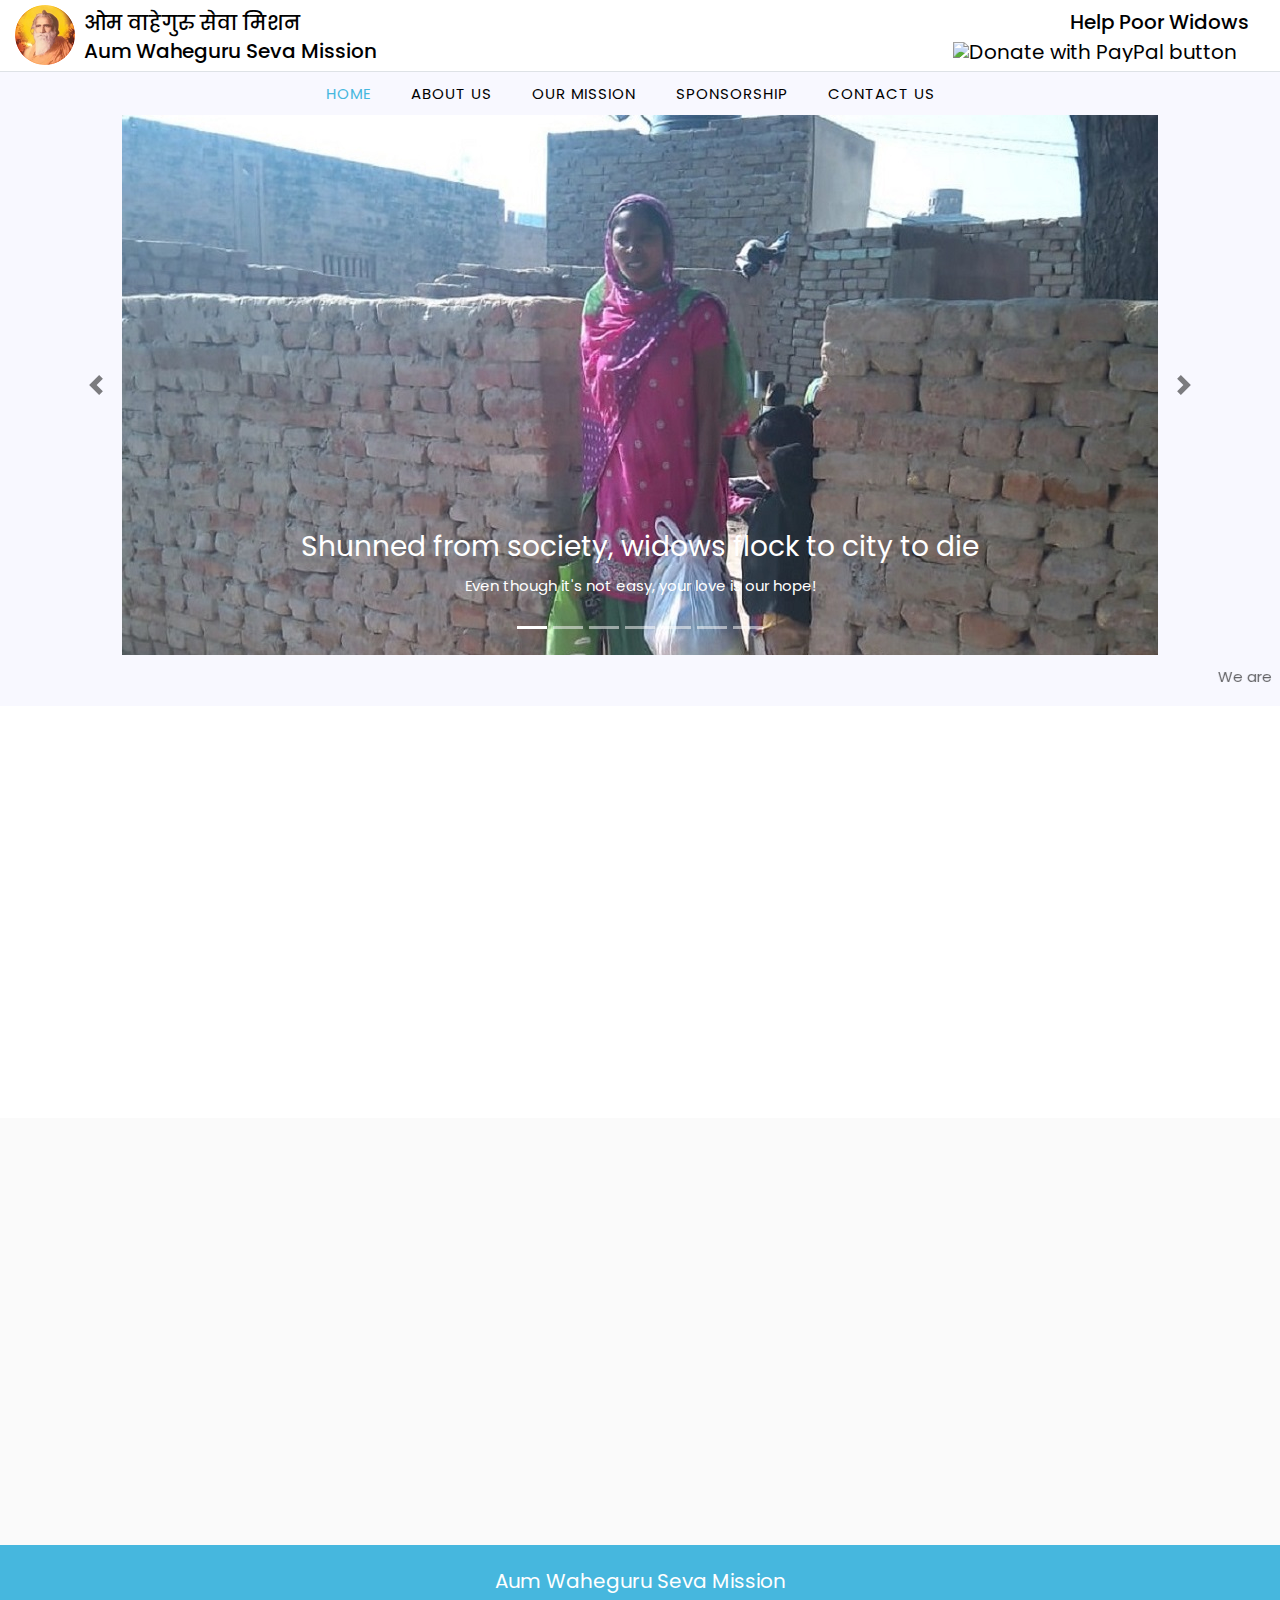
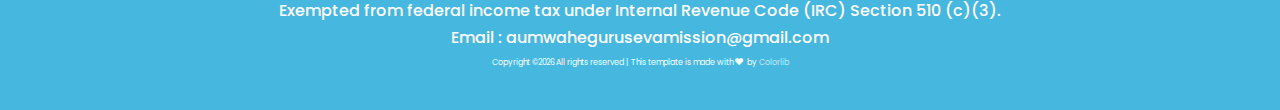
==== index.html @ 9b358770 "initial commit" ====
<!DOCTYPE html>
<html lang="en">
  <head>
    <title>Help Poor Widows | help the poor and widows | feed the poor help the widow</title>
     <link rel="icon" 
      type="image/png" 
      href="swami2_favicon.png">
    <meta charset="utf-8">
    <meta name="viewport" content="width=device-width, initial-scale=1, shrink-to-fit=no">
    <meta name="description" content="help poor widows, India's abandoned widows struggle to survive even though it's not easy, your love is our hope! ,help the poor and widows, feed the poor help the widow, help the poor and widows bible verse, best non-profit, US based organization">
  	<meta name="keywords" content="help poor widows, help the poor and widows, feed the poor help the widow, help the poor and widows bible verse, help needy, bible verses about taking care of the poor and widows, best non-profit, US based organization">
    <link href="https://fonts.googleapis.com/css?family=Poppins:300,400,500,600,700" rel="stylesheet">
    <link rel="stylesheet" href="css/open-iconic-bootstrap.min.css">
    <link rel="stylesheet" href="css/animate.css">
    <link rel="stylesheet" href="css/owl.carousel.min.css">
    <link rel="stylesheet" href="css/owl.theme.default.min.css">
    <link rel="stylesheet" href="css/magnific-popup.css">
    <link rel="stylesheet" href="css/aos.css">
    <link rel="stylesheet" href="css/ionicons.min.css">
    <link rel="stylesheet" href="css/bootstrap-datepicker.css">
    <link rel="stylesheet" href="css/jquery.timepicker.css">
    <link rel="stylesheet" href="css/flaticon.css">
    <link rel="stylesheet" href="css/icomoon.css">
    <link rel="stylesheet" href="css/style.css">
         <style>
	.carousel-item.active, .carousel-item .view {
      height: 60vh!important;
    }
    .carousel-item img {
    /*   width:100%!important;
      height: 100% !important;
      object-fit: contain; */
    /*  position: absolute; object-fit: contain;
    top: 50%;
    left: 50%;
    transform: translateX(-50%) translateY(-50%);
    max-width: 100%;
    max-height: 100%;  */
    }

    .content h1 {
      font-size: 55px;
    }

    @media screen and (max-width: 320px) {
      .content h1 {
        font-size: 30px;
      }
    }

    @media screen and (min-width: 321px) and (max-width: 768px) {
      .content h1 {
        font-size: 30px;
      }
    }
    .content h5 {
      font-size: 23px;
      margin-left: 80px;
      margin-right: 80px;
    }

    @media screen and (max-width: 320px) {
      .content h5 {
        font-size: 18px;
        margin-left: 20px;
        margin-right: 20px
      }

    }

    @media screen and (min-width: 321px) and (max-width: 768px) {
      .content h5 {
        font-size: 18px;
        margin-left: 20px;
        margin-right: 20px;
      }
    }
	div.container6 {
	 display: flex;
	justify-content: center;
	align-content: center;
	flex-direction: column;
	text-align:center;
	font-weight: bold;
	align-items: center;
	background: url(images/Corousel/bg.png) repeat;
  
  /*  background: #979aaa;  */
 }
 
 .carousel-caption h3 {
    color: #fff;
}
 
div.container6 p {
   font-size: 25px;
      
  }
  .bgColorCustom {
   background-color: #f8f8ff !important;
}
  .btn1 {
    background-color: #46b7de !important;
}
.carousel-control-next,
.carousel-control-prev {
    filter: invert(100%);
}
.owl-carousel .owl-stage, .owl-carousel.owl-drag .owl-item{
    -ms-touch-action: auto;
        touch-action: auto;
}

	</style> 
        
  </head>
  <body>
<div class="py-md-1 border-bottom">
    	<div class="container">
    		<div class="row no-gutters d-flex align-items-start align-items-center px-6  px-md-0">

	           <div class="col-md-9 col-lg-9  col-md-9 col-sm-12 align-items-left text-left">
		           <a href="#" class="logo-image pt-2 pt-lg-4">
		          		<img alt="swamiji" style="margin-top: 0px;" src="images/swami2_60.png">
		           </a>  
		           <a class="navbar-brand" href="/">
		               <!-- 	<div class="hindi-logo-text">ओम वाहेगुरु सेवा मिशन </div>
		                <div class="english-logo-text">Aum Waheguru Seva Mission</div> -->
		              	<div class="pt-2">&nbsp;ओम वाहेगुरु सेवा मिशन </div>
		                <div class="pt-2">&nbsp;Aum Waheguru Seva Mission</div>
		           </a>
	          </div>
	          <div  class="col-md-3 col-lg-3 col-sm-12 align-right-center text-right">
	               <a style="font-size:20px;" class="navbar-brand mb-2 pt-2" href="/">Help Poor Widows</a><br>
	              <div class=" navbar-brand mr-md-4">
	              <form action="https://www.paypal.com/cgi-bin/webscr" method="post" target="_top">
					<input type="hidden" name="cmd" value="_s-xclick" />
					<input type="hidden" name="hosted_button_id" value="3CA6XTQZ65F9U" />
					
					 <input type="image" src="https://www.paypalobjects.com/en_US/i/btn/btn_donateCC_LG.gif" name="submit" title="PayPal - The safer, easier way to pay online!" alt="Donate with PayPal button" />
					<img alt="" src="https://www.paypal.com/en_US/i/scr/pixel.gif" width="1" height="1" />
					
				</form>
</div>
	          </div>
		    </div>
		</div>
    </div> 
<nav class="navbar navbar-expand-lg navbar-dark bg-dark ftco-navbar-light bgColorCustom" id="ftco-navbar">
	    <div class="container d-flex align-items-center">
				<button class="navbar-toggler" type="button" data-toggle="collapse" data-target="#ftco-nav" aria-controls="ftco-nav" aria-expanded="false" aria-label="Toggle navigation">
	        <span class="oi oi-menu"></span> Menu
	      </button>
	      <div class="collapse navbar-collapse" id="ftco-nav">
	        <ul class="navbar-nav m-auto">
	        	<li class="nav-item active"><a href="/" class="nav-link pl-0">Home</a></li>
	        	<li class="nav-item"><a href="/about.html" class="nav-link">About US</a></li>
	        	<!-- <li class="nav-item"><a href="/team" class="nav-link">Our Team</a></li> -->
	        	<li class="nav-item"><a href="/mission.html" class="nav-link">Our Mission</a></li>
	        	<li class="nav-item"><a href="/sponsorship.html" class="nav-link">Sponsorship</a></li>
	        	<!-- <li class="nav-item"><a href="/gallery" class="nav-link">Gallery</a></li>     	
	        	<li class="nav-item"><a href="/event" class="nav-link">Events</a></li> -->
	          <li class="nav-item"><a href="/contact.html" class="nav-link">Contact Us</a></li>
	         <!--   <li class="nav-item"><a href="/read" class="nav-link">Stress Management</a></li> -->
	           
	        </ul>
	      </div>
	    </div>
	  </nav>
    <!-- END nav -->   
    <!-- For commenting any line Ctrl+Shift+? -->
	<!--  TV Corousel Container Start : this entire below block will be  hidden in mobile-->  
	<div class="container-fluid d-none d-md-block">
		<div id="demo" class="carousel bgColorCustom text-center" data-ride="carousel" data-interval="3000">

			  <!-- Indicators -->
			  <ul class="carousel-indicators">
			    <li data-target="#demo" data-slide-to="0" class="active"></li>
			    <li data-target="#demo" data-slide-to="1"></li>
			    <li data-target="#demo" data-slide-to="2"></li>
			    <li data-target="#demo" data-slide-to="3"></li>
			    <li data-target="#demo" data-slide-to="4"></li>
			    <li data-target="#demo" data-slide-to="5"></li>
			    <li data-target="#demo" data-slide-to="6"></li>
			  </ul>
			  <!-- The slideshow -->
			  <div class="carousel-inner">
			    <div class="carousel-item active">
			      <img alt="widow need help" src="images/Corousel/bg_2.jpg" class="img-fluid w-70">
			      <div class="carousel-caption">
				    <h3>Shunned from society, widows flock to city to die</h3>
				    <p>Even though it's not easy, your love is our hope!</p>
				  </div>
			    </div>
			   	<div class="carousel-item">
			      <img alt="widow need help" src="images/Corousel/slide_3.png" class="img-fluid w-70">
    			   <div class="carousel-caption">
				    <h3>India's abandoned widows struggle to survive</h3>
				    <p>Even though it's not easy, your love is our hope!</p>
				  </div>
			    </div>
			    <div class="carousel-item">
			      <img alt="widow need help" src="images/Corousel/slide_9.jpeg" class="img-fluid w-70">
    			   <div class="carousel-caption">
				    <h3>India's abandoned widows struggle to survive</h3>
				    <p>Even though it's not easy, your love is our hope!</p>
				  </div>
			    </div>
			     <div class="carousel-item">
			      <img alt="widow need help" src="images/Corousel/slide_14.jpeg" class="img-fluid w-70">
			      <div class="carousel-caption">
				    <h3>India's abandoned widows struggle to survive</h3>
				    <p>Even though it's not easy, your love is our hope!</p>
				  </div>
				  </div>
				  <div class="carousel-item">
				      <img alt="widow need help" src="images/Corousel/slide_16.jpeg" class="img-fluid w-70">
				      <div class="carousel-caption">
					    <h3>Shunned from society, widows flock to city to die</h3>
					    <p>Even though it's not easy, your love is our hope!</p>
					   <!--  <form action="https://www.paypal.com/cgi-bin/webscr" method="post" target="_top">
							<input type="hidden" name="cmd" value="_s-xclick" />
							<input type="hidden" name="hosted_button_id" value="3CA6XTQZ65F9U" />
							<button type="submit" class="btn btn-secondary px-2 py-1 mt-1" value="Submit">Donate</button>
						</form> -->
					  </div>
				  </div>
				     <div class="carousel-item">
			      <img alt="widow need help" src="images/Corousel/slide_17.jpeg" class="img-fluid w-70">
			      <div class="carousel-caption">
				    <h3>India's abandoned widows struggle to survive</h3>
				    <p>Even though it's not easy, your love is our hope!</p>
				   <!--  <form action="https://www.paypal.com/cgi-bin/webscr" method="post" target="_top">
						<input type="hidden" name="cmd" value="_s-xclick" />
						<input type="hidden" name="hosted_button_id" value="3CA6XTQZ65F9U" />
						<button type="submit" class="btn btn-secondary px-2 py-1 mt-1" value="Submit">Donate</button>
					</form> -->
				  </div>
			    </div>
			       <div class="carousel-item">
			      <img alt="widow need help" src="images/Corousel/bg_1_cropped.jpg" class="img-fluid w-70">
			      <div class="carousel-caption">
				    <h3>Shunned from society, widows flock to city to die</h3>
				    <p>Even though it's not easy, your love is our hope!</p>
				    <!-- <form action="https://www.paypal.com/cgi-bin/webscr" method="post" target="_top">
						<input type="hidden" name="cmd" value="_s-xclick" />
						<input type="hidden" name="hosted_button_id" value="3CA6XTQZ65F9U" />
						<button type="submit" class="btn btn-secondary px-2 py-1 mt-1" value="Submit">Donate</button>
					</form> -->
				  </div>
			    </div>
			    </div>
			  <!-- Left and right controls -->
			  <a class="carousel-control-prev" href="#demo" data-slide="prev">
			    <span class="carousel-control-prev-icon"></span>
			  </a>
			  <a class="carousel-control-next" href="#demo" data-slide="next">
			    <span class="carousel-control-next-icon"></span>
			  </a>
			</div>
	</div>
	<div class="bgColorCustom d-none d-md-block p-2">
	<marquee>
	We are California, US based&nbsp;&nbsp;&nbsp;&nbsp;&nbsp;&nbsp;&nbsp;&nbsp;&nbsp;&nbsp;&nbsp;&nbsp;&nbsp;&nbsp;&nbsp;&nbsp;&nbsp;&nbsp;&nbsp;&nbsp;&nbsp;
	&nbsp;&nbsp;&nbsp;&nbsp;&nbsp;&nbsp;&nbsp;&nbsp;&nbsp;&nbsp;&nbsp;&nbsp;&nbsp;&nbsp;&nbsp;&nbsp;&nbsp;&nbsp;&nbsp;&nbsp;&nbsp;&nbsp;&nbsp;&nbsp;&nbsp;&nbsp;&nbsp;&nbsp;&nbsp;&nbsp;&nbsp;&nbsp;&nbsp;&nbsp;&nbsp;&nbsp;
	Tax exempted&nbsp;&nbsp;&nbsp;&nbsp;&nbsp;&nbsp;&nbsp;&nbsp;&nbsp;&nbsp;&nbsp;&nbsp;&nbsp;&nbsp;&nbsp;&nbsp;&nbsp;&nbsp;&nbsp;&nbsp;&nbsp;
	&nbsp;&nbsp;&nbsp;&nbsp;&nbsp;&nbsp;&nbsp;&nbsp;&nbsp;&nbsp;&nbsp;&nbsp;&nbsp;&nbsp;&nbsp;&nbsp;&nbsp;&nbsp;&nbsp;&nbsp;&nbsp;&nbsp;&nbsp;&nbsp;&nbsp;&nbsp;&nbsp;&nbsp;&nbsp;&nbsp;&nbsp;&nbsp;&nbsp;&nbsp;&nbsp;&nbsp;
	Thank you for your support&nbsp;&nbsp;&nbsp;&nbsp;&nbsp;&nbsp;&nbsp;&nbsp;&nbsp;&nbsp;&nbsp;&nbsp;&nbsp;&nbsp;&nbsp;&nbsp;&nbsp;&nbsp;&nbsp;&nbsp;&nbsp;
	&nbsp;&nbsp;&nbsp;&nbsp;&nbsp;&nbsp;&nbsp;&nbsp;&nbsp;&nbsp;&nbsp;&nbsp;&nbsp;&nbsp;&nbsp;&nbsp;&nbsp;&nbsp;&nbsp;&nbsp;&nbsp;&nbsp;&nbsp;&nbsp;&nbsp;&nbsp;&nbsp;&nbsp;&nbsp;&nbsp;&nbsp;&nbsp;&nbsp;&nbsp;&nbsp;&nbsp;
	We are California, US based&nbsp;&nbsp;&nbsp;&nbsp;&nbsp;&nbsp;&nbsp;&nbsp;&nbsp;&nbsp;&nbsp;&nbsp;&nbsp;&nbsp;&nbsp;&nbsp;&nbsp;&nbsp;&nbsp;&nbsp;&nbsp;
	&nbsp;&nbsp;&nbsp;&nbsp;&nbsp;&nbsp;&nbsp;&nbsp;&nbsp;&nbsp;&nbsp;&nbsp;&nbsp;&nbsp;&nbsp;&nbsp;&nbsp;&nbsp;&nbsp;&nbsp;&nbsp;&nbsp;&nbsp;&nbsp;&nbsp;&nbsp;&nbsp;&nbsp;&nbsp;&nbsp;&nbsp;&nbsp;&nbsp;&nbsp;&nbsp;&nbsp;
	Tax exempted&nbsp;&nbsp;&nbsp;&nbsp;&nbsp;&nbsp;&nbsp;&nbsp;&nbsp;&nbsp;&nbsp;&nbsp;&nbsp;&nbsp;&nbsp;&nbsp;&nbsp;&nbsp;&nbsp;&nbsp;&nbsp;
	&nbsp;&nbsp;&nbsp;&nbsp;&nbsp;&nbsp;&nbsp;&nbsp;&nbsp;&nbsp;&nbsp;&nbsp;&nbsp;&nbsp;&nbsp;&nbsp;&nbsp;&nbsp;&nbsp;&nbsp;&nbsp;&nbsp;&nbsp;&nbsp;&nbsp;&nbsp;&nbsp;&nbsp;&nbsp;&nbsp;&nbsp;&nbsp;&nbsp;&nbsp;&nbsp;&nbsp;
	Thank you for your support&nbsp;&nbsp;&nbsp;&nbsp;&nbsp;&nbsp;&nbsp;&nbsp;&nbsp;&nbsp;&nbsp;&nbsp;&nbsp;&nbsp;&nbsp;&nbsp;&nbsp;&nbsp;&nbsp;&nbsp;&nbsp;
	&nbsp;&nbsp;&nbsp;&nbsp;&nbsp;&nbsp;&nbsp;&nbsp;&nbsp;&nbsp;&nbsp;&nbsp;&nbsp;&nbsp;&nbsp;&nbsp;&nbsp;&nbsp;&nbsp;&nbsp;&nbsp;&nbsp;&nbsp;&nbsp;&nbsp;&nbsp;&nbsp;&nbsp;&nbsp;&nbsp;&nbsp;&nbsp;&nbsp;&nbsp;&nbsp;&nbsp;
	We are California, US based&nbsp;&nbsp;&nbsp;&nbsp;&nbsp;&nbsp;&nbsp;&nbsp;&nbsp;&nbsp;&nbsp;&nbsp;&nbsp;&nbsp;&nbsp;&nbsp;&nbsp;&nbsp;&nbsp;&nbsp;&nbsp;
	&nbsp;&nbsp;&nbsp;&nbsp;&nbsp;&nbsp;&nbsp;&nbsp;&nbsp;&nbsp;&nbsp;&nbsp;&nbsp;&nbsp;&nbsp;&nbsp;&nbsp;&nbsp;&nbsp;&nbsp;&nbsp;&nbsp;&nbsp;&nbsp;&nbsp;&nbsp;&nbsp;&nbsp;&nbsp;&nbsp;&nbsp;&nbsp;&nbsp;&nbsp;&nbsp;&nbsp;
	Tax exempted&nbsp;&nbsp;&nbsp;&nbsp;&nbsp;&nbsp;&nbsp;&nbsp;&nbsp;&nbsp;&nbsp;&nbsp;&nbsp;&nbsp;&nbsp;&nbsp;&nbsp;&nbsp;&nbsp;&nbsp;&nbsp;
	&nbsp;&nbsp;&nbsp;&nbsp;&nbsp;&nbsp;&nbsp;&nbsp;&nbsp;&nbsp;&nbsp;&nbsp;&nbsp;&nbsp;&nbsp;&nbsp;&nbsp;&nbsp;&nbsp;&nbsp;&nbsp;&nbsp;&nbsp;&nbsp;&nbsp;&nbsp;&nbsp;&nbsp;&nbsp;&nbsp;&nbsp;&nbsp;&nbsp;&nbsp;&nbsp;&nbsp;
	Thank you for your support&nbsp;&nbsp;&nbsp;&nbsp;&nbsp;&nbsp;&nbsp;&nbsp;&nbsp;&nbsp;&nbsp;&nbsp;&nbsp;&nbsp;&nbsp;&nbsp;&nbsp;&nbsp;&nbsp;&nbsp;&nbsp;
	&nbsp;&nbsp;&nbsp;&nbsp;&nbsp;&nbsp;&nbsp;&nbsp;&nbsp;&nbsp;&nbsp;&nbsp;&nbsp;&nbsp;&nbsp;&nbsp;&nbsp;&nbsp;&nbsp;&nbsp;&nbsp;&nbsp;&nbsp;&nbsp;&nbsp;&nbsp;&nbsp;&nbsp;&nbsp;&nbsp;&nbsp;&nbsp;&nbsp;&nbsp;&nbsp;&nbsp;
	</marquee>
	</div>
	<div id="mobileCarousel" class="carousel d-none" data-ride="carousel" data-interval="2000">

  <!-- Indicators -->
  <ul class="carousel-indicators">
    <li data-target="#mobileCarousel" data-slide-to="0" class="active"></li>
    <li data-target="#mobileCarousel" data-slide-to="1"></li>
    <li data-target="#mobileCarousel" data-slide-to="2"></li>
  </ul>

  <!-- The slideshow -->
  <div class="carousel-inner">
    <div class="carousel-item active">
      <img alt="widow need help" class="img-fluid h-90" src="images/Corousel/slide_11.jpeg" >
    </div>
    <div class="carousel-item">
      <img alt="widow need help" class="img-fluid h-90" src="iimages/Corousel/slide_13.jpeg" >
    </div>
    <div class="carousel-item">
      <img alt="widow need help" class="img-fluid h-90" src="images/Corousel/slide_14.jpeg" >
    </div>
  </div>

  <!-- Left and right controls -->
  <a class="carousel-control-prev" href="#mobileCarousel" data-slide="prev">
    <span class="carousel-control-prev-icon"></span>
  </a>
  <a class="carousel-control-next" href="#mobileCarousel" data-slide="next">
    <span class="carousel-control-next-icon"></span>
  </a>

</div>
<!-- Mobile section starts -->
 <section class="home-slider owl-carousel d-md-none">
       <div class="slider-item" style="background-image:url(images/Corousel/bg_2.jpg);" data-stellar-background-ratio="0.5">
      	<div class="overlay"></div>
        <div class="container">
          <div class="row no-gutters slider-text align-items-center justify-content-end" data-scrollax-parent="true">
          <div class="col-md-6 text ftco-animate">
            <h1 class="mb-4">India's abandoned widows<br>struggle to survive</h1>
            <h3 class="subheading">Even though it's not easy, your love is our hope!</h3>
            <!--  <form action="https://www.paypal.com/cgi-bin/webscr" method="post" target="_top">
				<input type="hidden" name="cmd" value="_s-xclick" />
				<input type="hidden" name="hosted_button_id" value="3CA6XTQZ65F9U" />
				<button type="submit" class="btn btn-secondary px-4 py-3 mt-3" value="Submit">Donate</button>
			</form> -->
            
          </div>
        </div>
        </div>
      </div>
       <div class="slider-item" style="background-image:url(images/Corousel/slide_7.jpeg);" data-stellar-background-ratio="0.5">
      	<div class="overlay"></div>
        <div class="container">
          <div class="row no-gutters slider-text align-items-center justify-content-end" data-scrollax-parent="true">
          <div class="col-md-6 text ftco-animate">
           <h1 class="mb-4">Shunned from society,<br>widows flock to city to die</h1>
            <h3 class="subheading">Even though it's not easy, your love is our hope!</h3>
           
          <!--  <form action="https://www.paypal.com/cgi-bin/webscr" method="post" target="_top">
				<input type="hidden" name="cmd" value="_s-xclick" />
				<input type="hidden" name="hosted_button_id" value="3CA6XTQZ65F9U" />
				<button type="submit" class="btn btn-secondary px-4 py-3 mt-3" value="Submit">Donate</button>
			</form> -->
          </div>
        </div>
        </div>
      </div>

      <div class="slider-item" style="background-image:url(images/Corousel/slide_3.png);">
      	<div class="overlay"></div>
        <div class="container">
          <div class="row no-gutters slider-text align-items-center justify-content-end" data-scrollax-parent="true">
          <div class="col-md-6 text ftco-animate">
            <h1 class="mb-4" >India's abandoned widows<br>struggle to survive</h1>
            <h3 class="subheading">Even though it's not easy, your love is our hope!</h3>
          <!--  <form action="https://www.paypal.com/cgi-bin/webscr" method="post" target="_top">
				<input type="hidden" name="cmd" value="_s-xclick" />
				<input type="hidden" name="hosted_button_id" value="3CA6XTQZ65F9U" />
				<button type="submit" class="btn btn-secondary px-4 py-3 mt-3" value="Submit">Donate</button>
			</form> -->
          </div>
        </div>
        </div>
      </div>
      
    </section>
    <!-- Mobile section end -->
			<section class="ftco-section ftco-no-pt ftco-no-pb pt-2">
			<div class="container">
				<div class="row no-gutters">
					<!-- <div class="col-md-5 p-md-5 img img-2 mt-5 mt-md-0" style="background-image: url(images/about.jpg);">
					</div> -->
					<div class="col-md-12 wrap-about py-4 py-md-5 ftco-animate">
	          <div class="heading-section mb-5">
	          	<div class="pl-md-5 ml-md-5 pt-md-5">
	          	<!-- to reduce top size, style.css 7177 -->
		       <!--  <h3 class="mb-2" style="color: tomato;">AUM WAHEGURU SEVA MISSION</h3>
                <h3 class="mb-2" style="color: grey;">Helping Poor Widows!</h3> -->
	            </div>
	          </div>
	          <div class="pl-md-5 ml-md-5 mb-5">
	          <p style="text-align: justify;">There are about 46.5 million widows in India. 75% of women-run households are headed by widows. A widowed woman is considered bad luck in Indian culture, and she is thought to be the indirect cause of the death of her husband. Her family often shuns or even abandons her. Indian thought states that in childhood, a girl is taken care of by her father, in marriage by her husband, in old age by her son. A widowed woman is thus considered “masterless” and therefore is at the mercy of the remaining family, such as the brother in law, who often forces her into a second marriage with him in order to maintain the property that she would otherwise inherit from the death of her husband. Widowed women may not wear color or jewelry or decorate themselves in any way, according to tradition.</p>
							<p style="text-align: justify;">Abandoned by their families, many widowed women are forced to leave their home and travel to the holy city of Vridavan where they go to live out their last years in the hope of redemption and salvation. There are thousands of widows in the city of Vrindavan, Varanasi, and other areas in India. There are also many shelters, but never quite enough to house and protect them all. These mothers, grandmothers and daughters are seen by many to have no social value or financial security and many have to beg to survive.</p> 
							<p style="text-align: justify;">Our organization provides support to these women and their children by distributing food and supplies such as wheat flour, rice, lentils, oil, spices, sugar, tea, soap, detergent, toothpaste and other items.
							We are committed to dedicating most of your donations directly to the widows and their children. We believe that all women deserve a life of dignity and honor.</p>
							<!-- <div class="founder d-flex align-items-center mt-5">
								<div class="img" style="background-image: url(images/doc-1.jpg);"></div>
								<div class="text pl-3">
									<h3 class="mb-0">Mr Ishwan Kumar</h3>
									<span class="position">CEO, Founder</span>
								</div>
							</div>  -->
						</div>
					</div>
				</div>
			</div>
		</section>
	<!-- 	To reduce top width, fo to style.css 8913,6530(for bottom),9155(for last bootom) -->
    <section class="ftco-section testimony-section bg-light">
      <div class="container">
        <div class="row justify-content-center mb-5 pb-2">
          <div class="col-md-8 text-center heading-section ftco-animate">
          	<span class="subheading">Testimonials</span>
            <h2 class="mb-4">Our Supporters Says About Us</h2>
          </div>
        </div>
        <div class="row ftco-animate justify-content-center">
          <div class="col-md-12">
            <div class="carousel-testimony owl-carousel testimonialSlider">
              <div class="item">
                <div class="testimony-wrap d-flex">
                  <div class="user-img" style="background-image: url(images/testimony/punit.jpeg)">
                  </div>
                  <div class="text pl-4 bg-light">
                  	<span class="quote d-flex align-items-center justify-content-center">
                      <i class="icon-quote-left"></i>
                    </span>
                    <p>Incredible Organization. Monthly supplies for widows utilizing donations very effectively. Best Organization to support.</p>
                    <p class="name">Punit</p>
                    <span class="position">IT professional, England</span>
                  </div>
                </div>
              </div>
              <div class="item">
                <div class="testimony-wrap d-flex">
                  <div class="user-img" style="background-image: url(images/testimony/aman.jpeg)">
                  </div>
                  <div class="text pl-4 bg-light">
                  	<span class="quote d-flex align-items-center justify-content-center">
                      <i class="icon-quote-left"></i>
                    </span>
                    <p>Organization has highly regard for being very genuine in their efforts. Its our honor to support Aum Waheguru Seva Mission..</p>
                    <p class="name">Aman</p>
                    <span class="position">Software Engineer, India</span>
                  </div>
                </div>
              </div>
              <div class="item">
                <div class="testimony-wrap d-flex">
                  <div class="user-img" style="background-image: url(images/testimony/balaji.jpeg)">
                  </div>
                  <div class="text pl-4 bg-light">
                  	<span class="quote d-flex align-items-center justify-content-center">
                      <i class="icon-quote-left"></i>
                    </span>
                    <p>Great concept of serving, right location and very smartly run. Every dollar spend carefully with great return for continuous support for widows. </p>
                    <p class="name">Balaji</p>
                    <span class="position">It Professional, Nashville, U.S.</span>
                  </div>
                </div>
              </div>
              <div class="item">
                <div class="testimony-wrap d-flex">
                  <div class="user-img" style="background-image: url(images/testimony/divjot.jpeg)">
                  </div>
                  <div class="text pl-4 bg-light">
                  	<span class="quote d-flex align-items-center justify-content-center">
                      <i class="icon-quote-left"></i>
                    </span>
                    <p>Love it. Very genuine approach as places like Rajasthan is in nowhere, and neighboring villages need more help than cities like Vrindavan or Varanasi.</p>
                    <p class="name">Divjot</p>
                    <span class="position">Canada</span>
                  </div>
                </div>
              </div>
              <div class="item">
                <div class="testimony-wrap d-flex">
                  <div class="user-img" style="background-image: url(images/testimony/akhilesh.jpg)">
                  </div>
                  <div class="text pl-4 bg-light">
                  	<span class="quote d-flex align-items-center justify-content-center">
                      <i class="icon-quote-left"></i>
                    </span>
                    <p>Organization is pretty flexible to serve, as opportunity arises. They been continuously distributing supplies Kit due to COVID-9 lockdown with same concept of serving widows. Keep it going....</p>
                    <p class="name">Akhilesh</p>
                    <span class="position">New York</span>
                  </div>
                </div>
              </div>
            </div>
          </div>
        </div>
      </div>
    </section>

	  <footer class="ftco-footer ftco-bg-dark ftco-section">
      <div class="container">
        
        <div class="row">
          <div class="col-md-12 text-center">
			<h5 style="color:white">Aum Waheguru Seva Mission</h5>
			<h6 style="color:white">Exempted from federal income tax under Internal Revenue Code (IRC) Section 510 (c)(3).</h6>
			<h6 style="color:white">Email : aumwahegurusevamission@gmail.com</h6>
           <!-- Link back to Colorlib can't be removed. Template is licensed under CC BY 3.0. -->
			  <p style="color:azure"> Copyright &copy;<script>document.write(new Date().getFullYear());</script>
			   All rights reserved | This template is made with <i class="icon-heart" aria-hidden="true">
			   </i> by <a href="https://colorlib.com" target="_blank">Colorlib</a>
			  <!-- Link back to Colorlib can't be removed. Template is licensed under CC BY 3.0. -->
			  <p>
          </div>
        </div>
      </div>
    </footer>
  
  <!-- loader -->
  <div id="ftco-loader" class="show fullscreen"><svg class="circular" width="48px" height="48px"><circle class="path-bg" cx="24" cy="24" r="22" fill="none" stroke-width="4" stroke="#eeeeee"/><circle class="path" cx="24" cy="24" r="22" fill="none" stroke-width="4" stroke-miterlimit="10" stroke="#F96D00"/></svg></div>
  <script src="js/jquery.min.js"></script>
  <script src="js/jquery-migrate-3.0.1.min.js"></script>
  <script src="js/popper.min.js"></script>
  <script src="js/bootstrap.min.js"></script>
  <script src="js/jquery.easing.1.3.js"></script>
  <script src="js/jquery.waypoints.min.js"></script>
  <script src="js/jquery.stellar.min.js"></script>
  <script src="js/owl.carousel.min.js"></script>
  <script src="js/jquery.magnific-popup.min.js"></script>
  <script src="js/aos.js"></script>
  <script src="js/jquery.animateNumber.min.js"></script>
  <script src="js/bootstrap-datepicker.js"></script>
  <script src="js/jquery.timepicker.min.js"></script>
  <script src="js/scrollax.min.js"></script>
  <script src="https://maps.googleapis.com/maps/api/js?key=AIzaSyBVWaKrjvy3MaE7SQ74_uJiULgl1JY0H2s&sensor=false"></script>
  <script src="js/google-map.js"></script>
  <script src="js/main.js"></script>
  </body>
</html>
---- css/flaticon.css ----
/*
  	Flaticon icon font: Flaticon
  	Creation date: 06/10/2018 08:32
  	*/


@font-face {
  font-family: "Flaticon";
  src: url("../fonts/flaticon/font/Flaticon.eot");
  src: url("../fonts/flaticon/font/Flaticon.eot?#iefix") format("embedded-opentype"),
       url("../fonts/flaticon/font/Flaticon.woff") format("woff"),
       url("../fonts/flaticon/font/Flaticon.ttf") format("truetype"),
       url("../fonts/flaticon/font/Flaticon.svg#Flaticon") format("svg");
  font-weight: normal;
  font-style: normal;
}

@media screen and (-webkit-min-device-pixel-ratio:0) {
  @font-face {
    font-family: "Flaticon";
    src: url("../fonts/flaticon/font/Flaticon.svg#Flaticon") format("svg");
  }
}

[class^="flaticon-"]:before, [class*=" flaticon-"]:before,
[class^="flaticon-"]:after, [class*=" flaticon-"]:after {   
  font-family: Flaticon;
  font-style: normal;
  font-weight: normal;
  font-variant: normal;
  text-transform: none;
  line-height: 1;

  /* Better Font Rendering =========== */
  -webkit-font-smoothing: antialiased;
  -moz-osx-font-smoothing: grayscale;
}

.flaticon-drilling:before { content: "\f100"; }
.flaticon-tooth:before { content: "\f101"; }
.flaticon-tooth-1:before { content: "\f102"; }
.flaticon-dentist-chair:before { content: "\f103"; }
.flaticon-tooth-with-braces:before { content: "\f104"; }
.flaticon-decayed-tooth:before { content: "\f105"; }
.flaticon-shiny-tooth:before { content: "\f106"; }
.flaticon-dental-floss:before { content: "\f107"; }
---- css/icomoon.css ----
@font-face {
  font-family: 'icomoon';
  src:  url('../fonts/icomoon/icomoon.eot?6tt51o');
  src:  url('../fonts/icomoon/icomoon.eot?6tt51o#iefix') format('embedded-opentype'),
    url('../fonts/icomoon/icomoon.ttf?6tt51o') format('truetype'),
    url('../fonts/icomoon/icomoon.woff?6tt51o') format('woff'),
    url('../fonts/icomoon/icomoon.svg?6tt51o#icomoon') format('svg');
  font-weight: normal;
  font-style: normal;
}

[class^="icon-"], [class*=" icon-"] {
  /* use !important to prevent issues with browser extensions that change fonts */
  font-family: 'icomoon' !important;
  speak: none;
  font-style: normal;
  font-weight: normal;
  font-variant: normal;
  text-transform: none;
  line-height: 1;

  /* Better Font Rendering =========== */
  -webkit-font-smoothing: antialiased;
  -moz-osx-font-smoothing: grayscale;
}

.icon-asterisk:before {
  content: "\f069";
}
.icon-plus:before {
  content: "\f067";
}
.icon-question:before {
  content: "\f128";
}
.icon-minus:before {
  content: "\f068";
}
.icon-glass:before {
  content: "\f000";
}
.icon-music:before {
  content: "\f001";
}
.icon-search:before {
  content: "\f002";
}
.icon-envelope-o:before {
  content: "\f003";
}
.icon-heart:before {
  content: "\f004";
}
.icon-star:before {
  content: "\f005";
}
.icon-star-o:before {
  content: "\f006";
}
.icon-user:before {
  content: "\f007";
}
.icon-film:before {
  content: "\f008";
}
.icon-th-large:before {
  content: "\f009";
}
.icon-th:before {
  content: "\f00a";
}
.icon-th-list:before {
  content: "\f00b";
}
.icon-check:before {
  content: "\f00c";
}
.icon-close:before {
  content: "\f00d";
}
.icon-remove:before {
  content: "\f00d";
}
.icon-times:before {
  content: "\f00d";
}
.icon-search-plus:before {
  content: "\f00e";
}
.icon-search-minus:before {
  content: "\f010";
}
.icon-power-off:before {
  content: "\f011";
}
.icon-signal:before {
  content: "\f012";
}
.icon-cog:before {
  content: "\f013";
}
.icon-gear:before {
  content: "\f013";
}
.icon-trash-o:before {
  content: "\f014";
}
.icon-home:before {
  content: "\f015";
}
.icon-file-o:before {
  content: "\f016";
}
.icon-clock-o:before {
  content: "\f017";
}
.icon-road:before {
  content: "\f018";
}
.icon-download:before {
  content: "\f019";
}
.icon-arrow-circle-o-down:before {
  content: "\f01a";
}
.icon-arrow-circle-o-up:before {
  content: "\f01b";
}
.icon-inbox:before {
  content: "\f01c";
}
.icon-play-circle-o:before {
  content: "\f01d";
}
.icon-repeat:before {
  content: "\f01e";
}
.icon-rotate-right:before {
  content: "\f01e";
}
.icon-refresh:before {
  content: "\f021";
}
.icon-list-alt:before {
  content: "\f022";
}
.icon-lock:before {
  content: "\f023";
}
.icon-flag:before {
  content: "\f024";
}
.icon-headphones:before {
  content: "\f025";
}
.icon-volume-off:before {
  content: "\f026";
}
.icon-volume-down:before {
  content: "\f027";
}
.icon-volume-up:before {
  content: "\f028";
}
.icon-qrcode:before {
  content: "\f029";
}
.icon-barcode:before {
  content: "\f02a";
}
.icon-tag:before {
  content: "\f02b";
}
.icon-tags:before {
  content: "\f02c";
}
.icon-book:before {
  content: "\f02d";
}
.icon-bookmark:before {
  content: "\f02e";
}
.icon-print:before {
  content: "\f02f";
}
.icon-camera:before {
  content: "\f030";
}
.icon-font:before {
  content: "\f031";
}
.icon-bold:before {
  content: "\f032";
}
.icon-italic:before {
  content: "\f033";
}
.icon-text-height:before {
  content: "\f034";
}
.icon-text-width:before {
  content: "\f035";
}
.icon-align-left:before {
  content: "\f036";
}
.icon-align-center:before {
  content: "\f037";
}
.icon-align-right:before {
  content: "\f038";
}
.icon-align-justify:before {
  content: "\f039";
}
.icon-list:before {
  content: "\f03a";
}
.icon-dedent:before {
  content: "\f03b";
}
.icon-outdent:before {
  content: "\f03b";
}
.icon-indent:before {
  content: "\f03c";
}
.icon-video-camera:before {
  content: "\f03d";
}
.icon-image:before {
  content: "\f03e";
}
.icon-photo:before {
  content: "\f03e";
}
.icon-picture-o:before {
  content: "\f03e";
}
.icon-pencil:before {
  content: "\f040";
}
.icon-map-marker:before {
  content: "\f041";
}
.icon-adjust:before {
  content: "\f042";
}
.icon-tint:before {
  content: "\f043";
}
.icon-edit:before {
  content: "\f044";
}
.icon-pencil-square-o:before {
  content: "\f044";
}
.icon-share-square-o:before {
  content: "\f045";
}
.icon-check-square-o:before {
  content: "\f046";
}
.icon-arrows:before {
  content: "\f047";
}
.icon-step-backward:before {
  content: "\f048";
}
.icon-fast-backward:before {
  content: "\f049";
}
.icon-backward:before {
  content: "\f04a";
}
.icon-play:before {
  content: "\f04b";
}
.icon-pause:before {
  content: "\f04c";
}
.icon-stop:before {
  content: "\f04d";
}
.icon-forward:before {
  content: "\f04e";
}
.icon-fast-forward:before {
  content: "\f050";
}
.icon-step-forward:before {
  content: "\f051";
}
.icon-eject:before {
  content: "\f052";
}
.icon-chevron-left:before {
  content: "\f053";
}
.icon-chevron-right:before {
  content: "\f054";
}
.icon-plus-circle:before {
  content: "\f055";
}
.icon-minus-circle:before {
  content: "\f056";
}
.icon-times-circle:before {
  content: "\f057";
}
.icon-check-circle:before {
  content: "\f058";
}
.icon-question-circle:before {
  content: "\f059";
}
.icon-info-circle:before {
  content: "\f05a";
}
.icon-crosshairs:before {
  content: "\f05b";
}
.icon-times-circle-o:before {
  content: "\f05c";
}
.icon-check-circle-o:before {
  content: "\f05d";
}
.icon-ban:before {
  content: "\f05e";
}
.icon-arrow-left:before {
  content: "\f060";
}
.icon-arrow-right:before {
  content: "\f061";
}
.icon-arrow-up:before {
  content: "\f062";
}
.icon-arrow-down:before {
  content: "\f063";
}
.icon-mail-forward:before {
  content: "\f064";
}
.icon-share:before {
  content: "\f064";
}
.icon-expand:before {
  content: "\f065";
}
.icon-compress:before {
  content: "\f066";
}
.icon-exclamation-circle:before {
  content: "\f06a";
}
.icon-gift:before {
  content: "\f06b";
}
.icon-leaf:before {
  content: "\f06c";
}
.icon-fire:before {
  content: "\f06d";
}
.icon-eye:before {
  content: "\f06e";
}
.icon-eye-slash:before {
  content: "\f070";
}
.icon-exclamation-triangle:before {
  content: "\f071";
}
.icon-warning:before {
  content: "\f071";
}
.icon-plane:before {
  content: "\f072";
}
.icon-calendar:before {
  content: "\f073";
}
.icon-random:before {
  content: "\f074";
}
.icon-comment:before {
  content: "\f075";
}
.icon-magnet:before {
  content: "\f076";
}
.icon-chevron-up:before {
  content: "\f077";
}
.icon-chevron-down:before {
  content: "\f078";
}
.icon-retweet:before {
  content: "\f079";
}
.icon-shopping-cart:before {
  content: "\f07a";
}
.icon-folder:before {
  content: "\f07b";
}
.icon-folder-open:before {
  content: "\f07c";
}
.icon-arrows-v:before {
  content: "\f07d";
}
.icon-arrows-h:before {
  content: "\f07e";
}
.icon-bar-chart:before {
  content: "\f080";
}
.icon-bar-chart-o:before {
  content: "\f080";
}
.icon-twitter-square:before {
  content: "\f081";
}
.icon-facebook-square:before {
  content: "\f082";
}
.icon-camera-retro:before {
  content: "\f083";
}
.icon-key:before {
  content: "\f084";
}
.icon-cogs:before {
  content: "\f085";
}
.icon-gears:before {
  content: "\f085";
}
.icon-comments:before {
  content: "\f086";
}
.icon-thumbs-o-up:before {
  content: "\f087";
}
.icon-thumbs-o-down:before {
  content: "\f088";
}
.icon-star-half:before {
  content: "\f089";
}
.icon-heart-o:before {
  content: "\f08a";
}
.icon-sign-out:before {
  content: "\f08b";
}
.icon-linkedin-square:before {
  content: "\f08c";
}
.icon-thumb-tack:before {
  content: "\f08d";
}
.icon-external-link:before {
  content: "\f08e";
}
.icon-sign-in:before {
  content: "\f090";
}
.icon-trophy:before {
  content: "\f091";
}
.icon-github-square:before {
  content: "\f092";
}
.icon-upload:before {
  content: "\f093";
}
.icon-lemon-o:before {
  content: "\f094";
}
.icon-phone:before {
  content: "\f095";
}
.icon-square-o:before {
  content: "\f096";
}
.icon-bookmark-o:before {
  content: "\f097";
}
.icon-phone-square:before {
  content: "\f098";
}
.icon-twitter:before {
  content: "\f099";
}
.icon-facebook:before {
  content: "\f09a";
}
.icon-facebook-f:before {
  content: "\f09a";
}
.icon-github:before {
  content: "\f09b";
}
.icon-unlock:before {
  content: "\f09c";
}
.icon-credit-card:before {
  content: "\f09d";
}
.icon-feed:before {
  content: "\f09e";
}
.icon-rss:before {
  content: "\f09e";
}
.icon-hdd-o:before {
  content: "\f0a0";
}
.icon-bullhorn:before {
  content: "\f0a1";
}
.icon-bell-o:before {
  content: "\f0a2";
}
.icon-certificate:before {
  content: "\f0a3";
}
.icon-hand-o-right:before {
  content: "\f0a4";
}
.icon-hand-o-left:before {
  content: "\f0a5";
}
.icon-hand-o-up:before {
  content: "\f0a6";
}
.icon-hand-o-down:before {
  content: "\f0a7";
}
.icon-arrow-circle-left:before {
  content: "\f0a8";
}
.icon-arrow-circle-right:before {
  content: "\f0a9";
}
.icon-arrow-circle-up:before {
  content: "\f0aa";
}
.icon-arrow-circle-down:before {
  content: "\f0ab";
}
.icon-globe:before {
  content: "\f0ac";
}
.icon-wrench:before {
  content: "\f0ad";
}
.icon-tasks:before {
  content: "\f0ae";
}
.icon-filter:before {
  content: "\f0b0";
}
.icon-briefcase:before {
  content: "\f0b1";
}
.icon-arrows-alt:before {
  content: "\f0b2";
}
.icon-group:before {
  content: "\f0c0";
}
.icon-users:before {
  content: "\f0c0";
}
.icon-chain:before {
  content: "\f0c1";
}
.icon-link:before {
  content: "\f0c1";
}
.icon-cloud:before {
  content: "\f0c2";
}
.icon-flask:before {
  content: "\f0c3";
}
.icon-cut:before {
  content: "\f0c4";
}
.icon-scissors:before {
  content: "\f0c4";
}
.icon-copy:before {
  content: "\f0c5";
}
.icon-files-o:before {
  content: "\f0c5";
}
.icon-paperclip:before {
  content: "\f0c6";
}
.icon-floppy-o:before {
  content: "\f0c7";
}
.icon-save:before {
  content: "\f0c7";
}
.icon-square:before {
  content: "\f0c8";
}
.icon-bars:before {
  content: "\f0c9";
}
.icon-navicon:before {
  content: "\f0c9";
}
.icon-reorder:before {
  content: "\f0c9";
}
.icon-list-ul:before {
  content: "\f0ca";
}
.icon-list-ol:before {
  content: "\f0cb";
}
.icon-strikethrough:before {
  content: "\f0cc";
}
.icon-underline:before {
  content: "\f0cd";
}
.icon-table:before {
  content: "\f0ce";
}
.icon-magic:before {
  content: "\f0d0";
}
.icon-truck:before {
  content: "\f0d1";
}
.icon-pinterest:before {
  content: "\f0d2";
}
.icon-pinterest-square:before {
  content: "\f0d3";
}
.icon-google-plus-square:before {
  content: "\f0d4";
}
.icon-google-plus:before {
  content: "\f0d5";
}
.icon-money:before {
  content: "\f0d6";
}
.icon-caret-down:before {
  content: "\f0d7";
}
.icon-caret-up:before {
  content: "\f0d8";
}
.icon-caret-left:before {
  content: "\f0d9";
}
.icon-caret-right:before {
  content: "\f0da";
}
.icon-columns:before {
  content: "\f0db";
}
.icon-sort:before {
  content: "\f0dc";
}
.icon-unsorted:before {
  content: "\f0dc";
}
.icon-sort-desc:before {
  content: "\f0dd";
}
.icon-sort-down:before {
  content: "\f0dd";
}
.icon-sort-asc:before {
  content: "\f0de";
}
.icon-sort-up:before {
  content: "\f0de";
}
.icon-envelope:before {
  content: "\f0e0";
}
.icon-linkedin:before {
  content: "\f0e1";
}
.icon-rotate-left:before {
  content: "\f0e2";
}
.icon-undo:before {
  content: "\f0e2";
}
.icon-gavel:before {
  content: "\f0e3";
}
.icon-legal:before {
  content: "\f0e3";
}
.icon-dashboard:before {
  content: "\f0e4";
}
.icon-tachometer:before {
  content: "\f0e4";
}
.icon-comment-o:before {
  content: "\f0e5";
}
.icon-comments-o:before {
  content: "\f0e6";
}
.icon-bolt:before {
  content: "\f0e7";
}
.icon-flash:before {
  content: "\f0e7";
}
.icon-sitemap:before {
  content: "\f0e8";
}
.icon-umbrella:before {
  content: "\f0e9";
}
.icon-clipboard:before {
  content: "\f0ea";
}
.icon-paste:before {
  content: "\f0ea";
}
.icon-lightbulb-o:before {
  content: "\f0eb";
}
.icon-exchange:before {
  content: "\f0ec";
}
.icon-cloud-download:before {
  content: "\f0ed";
}
.icon-cloud-upload:before {
  content: "\f0ee";
}
.icon-user-md:before {
  content: "\f0f0";
}
.icon-stethoscope:before {
  content: "\f0f1";
}
.icon-suitcase:before {
  content: "\f0f2";
}
.icon-bell:before {
  content: "\f0f3";
}
.icon-coffee:before {
  content: "\f0f4";
}
.icon-cutlery:before {
  content: "\f0f5";
}
.icon-file-text-o:before {
  content: "\f0f6";
}
.icon-building-o:before {
  content: "\f0f7";
}
.icon-hospital-o:before {
  content: "\f0f8";
}
.icon-ambulance:before {
  content: "\f0f9";
}
.icon-medkit:before {
  content: "\f0fa";
}
.icon-fighter-jet:before {
  content: "\f0fb";
}
.icon-beer:before {
  content: "\f0fc";
}
.icon-h-square:before {
  content: "\f0fd";
}
.icon-plus-square:before {
  content: "\f0fe";
}
.icon-angle-double-left:before {
  content: "\f100";
}
.icon-angle-double-right:before {
  content: "\f101";
}
.icon-angle-double-up:before {
  content: "\f102";
}
.icon-angle-double-down:before {
  content: "\f103";
}
.icon-angle-left:before {
  content: "\f104";
}
.icon-angle-right:before {
  content: "\f105";
}
.icon-angle-up:before {
  content: "\f106";
}
.icon-angle-down:before {
  content: "\f107";
}
.icon-desktop:before {
  content: "\f108";
}
.icon-laptop:before {
  content: "\f109";
}
.icon-tablet:before {
  content: "\f10a";
}
.icon-mobile:before {
  content: "\f10b";
}
.icon-mobile-phone:before {
  content: "\f10b";
}
.icon-circle-o:before {
  content: "\f10c";
}
.icon-quote-left:before {
  content: "\f10d";
}
.icon-quote-right:before {
  content: "\f10e";
}
.icon-spinner:before {
  content: "\f110";
}
.icon-circle:before {
  content: "\f111";
}
.icon-mail-reply:before {
  content: "\f112";
}
.icon-reply:before {
  content: "\f112";
}
.icon-github-alt:before {
  content: "\f113";
}
.icon-folder-o:before {
  content: "\f114";
}
.icon-folder-open-o:before {
  content: "\f115";
}
.icon-smile-o:before {
  content: "\f118";
}
.icon-frown-o:before {
  content: "\f119";
}
.icon-meh-o:before {
  content: "\f11a";
}
.icon-gamepad:before {
  content: "\f11b";
}
.icon-keyboard-o:before {
  content: "\f11c";
}
.icon-flag-o:before {
  content: "\f11d";
}
.icon-flag-checkered:before {
  content: "\f11e";
}
.icon-terminal:before {
  content: "\f120";
}
.icon-code:before {
  content: "\f121";
}
.icon-mail-reply-all:before {
  content: "\f122";
}
.icon-reply-all:before {
  content: "\f122";
}
.icon-star-half-empty:before {
  content: "\f123";
}
.icon-star-half-full:before {
  content: "\f123";
}
.icon-star-half-o:before {
  content: "\f123";
}
.icon-location-arrow:before {
  content: "\f124";
}
.icon-crop:before {
  content: "\f125";
}
.icon-code-fork:before {
  content: "\f126";
}
.icon-chain-broken:before {
  content: "\f127";
}
.icon-unlink:before {
  content: "\f127";
}
.icon-info:before {
  content: "\f129";
}
.icon-exclamation:before {
  content: "\f12a";
}
.icon-superscript:before {
  content: "\f12b";
}
.icon-subscript:before {
  content: "\f12c";
}
.icon-eraser:before {
  content: "\f12d";
}
.icon-puzzle-piece:before {
  content: "\f12e";
}
.icon-microphone:before {
  content: "\f130";
}
.icon-microphone-slash:before {
  content: "\f131";
}
.icon-shield:before {
  content: "\f132";
}
.icon-calendar-o:before {
  content: "\f133";
}
.icon-fire-extinguisher:before {
  content: "\f134";
}
.icon-rocket:before {
  content: "\f135";
}
.icon-maxcdn:before {
  content: "\f136";
}
.icon-chevron-circle-left:before {
  content: "\f137";
}
.icon-chevron-circle-right:before {
  content: "\f138";
}
.icon-chevron-circle-up:before {
  content: "\f139";
}
.icon-chevron-circle-down:before {
  content: "\f13a";
}
.icon-html5:before {
  content: "\f13b";
}
.icon-css3:before {
  content: "\f13c";
}
.icon-anchor:before {
  content: "\f13d";
}
.icon-unlock-alt:before {
  content: "\f13e";
}
.icon-bullseye:before {
  content: "\f140";
}
.icon-ellipsis-h:before {
  content: "\f141";
}
.icon-ellipsis-v:before {
  content: "\f142";
}
.icon-rss-square:before {
  content: "\f143";
}
.icon-play-circle:before {
  content: "\f144";
}
.icon-ticket:before {
  content: "\f145";
}
.icon-minus-square:before {
  content: "\f146";
}
.icon-minus-square-o:before {
  content: "\f147";
}
.icon-level-up:before {
  content: "\f148";
}
.icon-level-down:before {
  content: "\f149";
}
.icon-check-square:before {
  content: "\f14a";
}
.icon-pencil-square:before {
  content: "\f14b";
}
.icon-external-link-square:before {
  content: "\f14c";
}
.icon-share-square:before {
  content: "\f14d";
}
.icon-compass:before {
  content: "\f14e";
}
.icon-caret-square-o-down:before {
  content: "\f150";
}
.icon-toggle-down:before {
  content: "\f150";
}
.icon-caret-square-o-up:before {
  content: "\f151";
}
.icon-toggle-up:before {
  content: "\f151";
}
.icon-caret-square-o-right:before {
  content: "\f152";
}
.icon-toggle-right:before {
  content: "\f152";
}
.icon-eur:before {
  content: "\f153";
}
.icon-euro:before {
  content: "\f153";
}
.icon-gbp:before {
  content: "\f154";
}
.icon-dollar:before {
  content: "\f155";
}
.icon-usd:before {
  content: "\f155";
}
.icon-inr:before {
  content: "\f156";
}
.icon-rupee:before {
  content: "\f156";
}
.icon-cny:before {
  content: "\f157";
}
.icon-jpy:before {
  content: "\f157";
}
.icon-rmb:before {
  content: "\f157";
}
.icon-yen:before {
  content: "\f157";
}
.icon-rouble:before {
  content: "\f158";
}
.icon-rub:before {
  content: "\f158";
}
.icon-ruble:before {
  content: "\f158";
}
.icon-krw:before {
  content: "\f159";
}
.icon-won:before {
  content: "\f159";
}
.icon-bitcoin:before {
  content: "\f15a";
}
.icon-btc:before {
  content: "\f15a";
}
.icon-file:before {
  content: "\f15b";
}
.icon-file-text:before {
  content: "\f15c";
}
.icon-sort-alpha-asc:before {
  content: "\f15d";
}
.icon-sort-alpha-desc:before {
  content: "\f15e";
}
.icon-sort-amount-asc:before {
  content: "\f160";
}
.icon-sort-amount-desc:before {
  content: "\f161";
}
.icon-sort-numeric-asc:before {
  content: "\f162";
}
.icon-sort-numeric-desc:before {
  content: "\f163";
}
.icon-thumbs-up:before {
  content: "\f164";
}
.icon-thumbs-down:before {
  content: "\f165";
}
.icon-youtube-square:before {
  content: "\f166";
}
.icon-youtube:before {
  content: "\f167";
}
.icon-xing:before {
  content: "\f168";
}
.icon-xing-square:before {
  content: "\f169";
}
.icon-youtube-play:before {
  content: "\f16a";
}
.icon-dropbox:before {
  content: "\f16b";
}
.icon-stack-overflow:before {
  content: "\f16c";
}
.icon-instagram:before {
  content: "\f16d";
}
.icon-flickr:before {
  content: "\f16e";
}
.icon-adn:before {
  content: "\f170";
}
.icon-bitbucket:before {
  content: "\f171";
}
.icon-bitbucket-square:before {
  content: "\f172";
}
.icon-tumblr:before {
  content: "\f173";
}
.icon-tumblr-square:before {
  content: "\f174";
}
.icon-long-arrow-down:before {
  content: "\f175";
}
.icon-long-arrow-up:before {
  content: "\f176";
}
.icon-long-arrow-left:before {
  content: "\f177";
}
.icon-long-arrow-right:before {
  content: "\f178";
}
.icon-apple:before {
  content: "\f179";
}
.icon-windows:before {
  content: "\f17a";
}
.icon-android:before {
  content: "\f17b";
}
.icon-linux:before {
  content: "\f17c";
}
.icon-dribbble:before {
  content: "\f17d";
}
.icon-skype:before {
  content: "\f17e";
}
.icon-foursquare:before {
  content: "\f180";
}
.icon-trello:before {
  content: "\f181";
}
.icon-female:before {
  content: "\f182";
}
.icon-male:before {
  content: "\f183";
}
.icon-gittip:before {
  content: "\f184";
}
.icon-gratipay:before {
  content: "\f184";
}
.icon-sun-o:before {
  content: "\f185";
}
.icon-moon-o:before {
  content: "\f186";
}
.icon-archive:before {
  content: "\f187";
}
.icon-bug:before {
  content: "\f188";
}
.icon-vk:before {
  content: "\f189";
}
.icon-weibo:before {
  content: "\f18a";
}
.icon-renren:before {
  content: "\f18b";
}
.icon-pagelines:before {
  content: "\f18c";
}
.icon-stack-exchange:before {
  content: "\f18d";
}
.icon-arrow-circle-o-right:before {
  content: "\f18e";
}
.icon-arrow-circle-o-left:before {
  content: "\f190";
}
.icon-caret-square-o-left:before {
  content: "\f191";
}
.icon-toggle-left:before {
  content: "\f191";
}
.icon-dot-circle-o:before {
  content: "\f192";
}
.icon-wheelchair:before {
  content: "\f193";
}
.icon-vimeo-square:before {
  content: "\f194";
}
.icon-try:before {
  content: "\f195";
}
.icon-turkish-lira:before {
  content: "\f195";
}
.icon-plus-square-o:before {
  content: "\f196";
}
.icon-space-shuttle:before {
  content: "\f197";
}
.icon-slack:before {
  content: "\f198";
}
.icon-envelope-square:before {
  content: "\f199";
}
.icon-wordpress:before {
  content: "\f19a";
}
.icon-openid:before {
  content: "\f19b";
}
.icon-bank:before {
  content: "\f19c";
}
.icon-institution:before {
  content: "\f19c";
}
.icon-university:before {
  content: "\f19c";
}
.icon-graduation-cap:before {
  content: "\f19d";
}
.icon-mortar-board:before {
  content: "\f19d";
}
.icon-yahoo:before {
  content: "\f19e";
}
.icon-google:before {
  content: "\f1a0";
}
.icon-reddit:before {
  content: "\f1a1";
}
.icon-reddit-square:before {
  content: "\f1a2";
}
.icon-stumbleupon-circle:before {
  content: "\f1a3";
}
.icon-stumbleupon:before {
  content: "\f1a4";
}
.icon-delicious:before {
  content: "\f1a5";
}
.icon-digg:before {
  content: "\f1a6";
}
.icon-pied-piper-pp:before {
  content: "\f1a7";
}
.icon-pied-piper-alt:before {
  content: "\f1a8";
}
.icon-drupal:before {
  content: "\f1a9";
}
.icon-joomla:before {
  content: "\f1aa";
}
.icon-language:before {
  content: "\f1ab";
}
.icon-fax:before {
  content: "\f1ac";
}
.icon-building:before {
  content: "\f1ad";
}
.icon-child:before {
  content: "\f1ae";
}
.icon-paw:before {
  content: "\f1b0";
}
.icon-spoon:before {
  content: "\f1b1";
}
.icon-cube:before {
  content: "\f1b2";
}
.icon-cubes:before {
  content: "\f1b3";
}
.icon-behance:before {
  content: "\f1b4";
}
.icon-behance-square:before {
  content: "\f1b5";
}
.icon-steam:before {
  content: "\f1b6";
}
.icon-steam-square:before {
  content: "\f1b7";
}
.icon-recycle:before {
  content: "\f1b8";
}
.icon-automobile:before {
  content: "\f1b9";
}
.icon-car:before {
  content: "\f1b9";
}
.icon-cab:before {
  content: "\f1ba";
}
.icon-taxi:before {
  content: "\f1ba";
}
.icon-tree:before {
  content: "\f1bb";
}
.icon-spotify:before {
  content: "\f1bc";
}
.icon-deviantart:before {
  content: "\f1bd";
}
.icon-soundcloud:before {
  content: "\f1be";
}
.icon-database:before {
  content: "\f1c0";
}
.icon-file-pdf-o:before {
  content: "\f1c1";
}
.icon-file-word-o:before {
  content: "\f1c2";
}
.icon-file-excel-o:before {
  content: "\f1c3";
}
.icon-file-powerpoint-o:before {
  content: "\f1c4";
}
.icon-file-image-o:before {
  content: "\f1c5";
}
.icon-file-photo-o:before {
  content: "\f1c5";
}
.icon-file-picture-o:before {
  content: "\f1c5";
}
.icon-file-archive-o:before {
  content: "\f1c6";
}
.icon-file-zip-o:before {
  content: "\f1c6";
}
.icon-file-audio-o:before {
  content: "\f1c7";
}
.icon-file-sound-o:before {
  content: "\f1c7";
}
.icon-file-movie-o:before {
  content: "\f1c8";
}
.icon-file-video-o:before {
  content: "\f1c8";
}
.icon-file-code-o:before {
  content: "\f1c9";
}
.icon-vine:before {
  content: "\f1ca";
}
.icon-codepen:before {
  content: "\f1cb";
}
.icon-jsfiddle:before {
  content: "\f1cc";
}
.icon-life-bouy:before {
  content: "\f1cd";
}
.icon-life-buoy:before {
  content: "\f1cd";
}
.icon-life-ring:before {
  content: "\f1cd";
}
.icon-life-saver:before {
  content: "\f1cd";
}
.icon-support:before {
  content: "\f1cd";
}
.icon-circle-o-notch:before {
  content: "\f1ce";
}
.icon-ra:before {
  content: "\f1d0";
}
.icon-rebel:before {
  content: "\f1d0";
}
.icon-resistance:before {
  content: "\f1d0";
}
.icon-empire:before {
  content: "\f1d1";
}
.icon-ge:before {
  content: "\f1d1";
}
.icon-git-square:before {
  content: "\f1d2";
}
.icon-git:before {
  content: "\f1d3";
}
.icon-hacker-news:before {
  content: "\f1d4";
}
.icon-y-combinator-square:before {
  content: "\f1d4";
}
.icon-yc-square:before {
  content: "\f1d4";
}
.icon-tencent-weibo:before {
  content: "\f1d5";
}
.icon-qq:before {
  content: "\f1d6";
}
.icon-wechat:before {
  content: "\f1d7";
}
.icon-weixin:before {
  content: "\f1d7";
}
.icon-paper-plane:before {
  content: "\f1d8";
}
.icon-send:before {
  content: "\f1d8";
}
.icon-paper-plane-o:before {
  content: "\f1d9";
}
.icon-send-o:before {
  content: "\f1d9";
}
.icon-history:before {
  content: "\f1da";
}
.icon-circle-thin:before {
  content: "\f1db";
}
.icon-header:before {
  content: "\f1dc";
}
.icon-paragraph:before {
  content: "\f1dd";
}
.icon-sliders:before {
  content: "\f1de";
}
.icon-share-alt:before {
  content: "\f1e0";
}
.icon-share-alt-square:before {
  content: "\f1e1";
}
.icon-bomb:before {
  content: "\f1e2";
}
.icon-futbol-o:before {
  content: "\f1e3";
}
.icon-soccer-ball-o:before {
  content: "\f1e3";
}
.icon-tty:before {
  content: "\f1e4";
}
.icon-binoculars:before {
  content: "\f1e5";
}
.icon-plug:before {
  content: "\f1e6";
}
.icon-slideshare:before {
  content: "\f1e7";
}
.icon-twitch:before {
  content: "\f1e8";
}
.icon-yelp:before {
  content: "\f1e9";
}
.icon-newspaper-o:before {
  content: "\f1ea";
}
.icon-wifi:before {
  content: "\f1eb";
}
.icon-calculator:before {
  content: "\f1ec";
}
.icon-paypal:before {
  content: "\f1ed";
}
.icon-google-wallet:before {
  content: "\f1ee";
}
.icon-cc-visa:before {
  content: "\f1f0";
}
.icon-cc-mastercard:before {
  content: "\f1f1";
}
.icon-cc-discover:before {
  content: "\f1f2";
}
.icon-cc-amex:before {
  content: "\f1f3";
}
.icon-cc-paypal:before {
  content: "\f1f4";
}
.icon-cc-stripe:before {
  content: "\f1f5";
}
.icon-bell-slash:before {
  content: "\f1f6";
}
.icon-bell-slash-o:before {
  content: "\f1f7";
}
.icon-trash:before {
  content: "\f1f8";
}
.icon-copyright:before {
  content: "\f1f9";
}
.icon-at:before {
  content: "\f1fa";
}
.icon-eyedropper:before {
  content: "\f1fb";
}
.icon-paint-brush:before {
  content: "\f1fc";
}
.icon-birthday-cake:before {
  content: "\f1fd";
}
.icon-area-chart:before {
  content: "\f1fe";
}
.icon-pie-chart:before {
  content: "\f200";
}
.icon-line-chart:before {
  content: "\f201";
}
.icon-lastfm:before {
  content: "\f202";
}
.icon-lastfm-square:before {
  content: "\f203";
}
.icon-toggle-off:before {
  content: "\f204";
}
.icon-toggle-on:before {
  content: "\f205";
}
.icon-bicycle:before {
  content: "\f206";
}
.icon-bus:before {
  content: "\f207";
}
.icon-ioxhost:before {
  content: "\f208";
}
.icon-angellist:before {
  content: "\f209";
}
.icon-cc:before {
  content: "\f20a";
}
.icon-ils:before {
  content: "\f20b";
}
.icon-shekel:before {
  content: "\f20b";
}
.icon-sheqel:before {
  content: "\f20b";
}
.icon-meanpath:before {
  content: "\f20c";
}
.icon-buysellads:before {
  content: "\f20d";
}
.icon-connectdevelop:before {
  content: "\f20e";
}
.icon-dashcube:before {
  content: "\f210";
}
.icon-forumbee:before {
  content: "\f211";
}
.icon-leanpub:before {
  content: "\f212";
}
.icon-sellsy:before {
  content: "\f213";
}
.icon-shirtsinbulk:before {
  content: "\f214";
}
.icon-simplybuilt:before {
  content: "\f215";
}
.icon-skyatlas:before {
  content: "\f216";
}
.icon-cart-plus:before {
  content: "\f217";
}
.icon-cart-arrow-down:before {
  content: "\f218";
}
.icon-diamond:before {
  content: "\f219";
}
.icon-ship:before {
  content: "\f21a";
}
.icon-user-secret:before {
  content: "\f21b";
}
.icon-motorcycle:before {
  content: "\f21c";
}
.icon-street-view:before {
  content: "\f21d";
}
.icon-heartbeat:before {
  content: "\f21e";
}
.icon-venus:before {
  content: "\f221";
}
.icon-mars:before {
  content: "\f222";
}
.icon-mercury:before {
  content: "\f223";
}
.icon-intersex:before {
  content: "\f224";
}
.icon-transgender:before {
  content: "\f224";
}
.icon-transgender-alt:before {
  content: "\f225";
}
.icon-venus-double:before {
  content: "\f226";
}
.icon-mars-double:before {
  content: "\f227";
}
.icon-venus-mars:before {
  content: "\f228";
}
.icon-mars-stroke:before {
  content: "\f229";
}
.icon-mars-stroke-v:before {
  content: "\f22a";
}
.icon-mars-stroke-h:before {
  content: "\f22b";
}
.icon-neuter:before {
  content: "\f22c";
}
.icon-genderless:before {
  content: "\f22d";
}
.icon-facebook-official:before {
  content: "\f230";
}
.icon-pinterest-p:before {
  content: "\f231";
}
.icon-whatsapp:before {
  content: "\f232";
}
.icon-server:before {
  content: "\f233";
}
.icon-user-plus:before {
  content: "\f234";
}
.icon-user-times:before {
  content: "\f235";
}
.icon-bed:before {
  content: "\f236";
}
.icon-hotel:before {
  content: "\f236";
}
.icon-viacoin:before {
  content: "\f237";
}
.icon-train:before {
  content: "\f238";
}
.icon-subway:before {
  content: "\f239";
}
.icon-medium:before {
  content: "\f23a";
}
.icon-y-combinator:before {
  content: "\f23b";
}
.icon-yc:before {
  content: "\f23b";
}
.icon-optin-monster:before {
  content: "\f23c";
}
.icon-opencart:before {
  content: "\f23d";
}
.icon-expeditedssl:before {
  content: "\f23e";
}
.icon-battery:before {
  content: "\f240";
}
.icon-battery-4:before {
  content: "\f240";
}
.icon-battery-full:before {
  content: "\f240";
}
.icon-battery-3:before {
  content: "\f241";
}
.icon-battery-three-quarters:before {
  content: "\f241";
}
.icon-battery-2:before {
  content: "\f242";
}
.icon-battery-half:before {
  content: "\f242";
}
.icon-battery-1:before {
  content: "\f243";
}
.icon-battery-quarter:before {
  content: "\f243";
}
.icon-battery-0:before {
  content: "\f244";
}
.icon-battery-empty:before {
  content: "\f244";
}
.icon-mouse-pointer:before {
  content: "\f245";
}
.icon-i-cursor:before {
  content: "\f246";
}
.icon-object-group:before {
  content: "\f247";
}
.icon-object-ungroup:before {
  content: "\f248";
}
.icon-sticky-note:before {
  content: "\f249";
}
.icon-sticky-note-o:before {
  content: "\f24a";
}
.icon-cc-jcb:before {
  content: "\f24b";
}
.icon-cc-diners-club:before {
  content: "\f24c";
}
.icon-clone:before {
  content: "\f24d";
}
.icon-balance-scale:before {
  content: "\f24e";
}
.icon-hourglass-o:before {
  content: "\f250";
}
.icon-hourglass-1:before {
  content: "\f251";
}
.icon-hourglass-start:before {
  content: "\f251";
}
.icon-hourglass-2:before {
  content: "\f252";
}
.icon-hourglass-half:before {
  content: "\f252";
}
.icon-hourglass-3:before {
  content: "\f253";
}
.icon-hourglass-end:before {
  content: "\f253";
}
.icon-hourglass:before {
  content: "\f254";
}
.icon-hand-grab-o:before {
  content: "\f255";
}
.icon-hand-rock-o:before {
  content: "\f255";
}
.icon-hand-paper-o:before {
  content: "\f256";
}
.icon-hand-stop-o:before {
  content: "\f256";
}
.icon-hand-scissors-o:before {
  content: "\f257";
}
.icon-hand-lizard-o:before {
  content: "\f258";
}
.icon-hand-spock-o:before {
  content: "\f259";
}
.icon-hand-pointer-o:before {
  content: "\f25a";
}
.icon-hand-peace-o:before {
  content: "\f25b";
}
.icon-trademark:before {
  content: "\f25c";
}
.icon-registered:before {
  content: "\f25d";
}
.icon-creative-commons:before {
  content: "\f25e";
}
.icon-gg:before {
  content: "\f260";
}
.icon-gg-circle:before {
  content: "\f261";
}
.icon-tripadvisor:before {
  content: "\f262";
}
.icon-odnoklassniki:before {
  content: "\f263";
}
.icon-odnoklassniki-square:before {
  content: "\f264";
}
.icon-get-pocket:before {
  content: "\f265";
}
.icon-wikipedia-w:before {
  content: "\f266";
}
.icon-safari:before {
  content: "\f267";
}
.icon-chrome:before {
  content: "\f268";
}
.icon-firefox:before {
  content: "\f269";
}
.icon-opera:before {
  content: "\f26a";
}
.icon-internet-explorer:before {
  content: "\f26b";
}
.icon-television:before {
  content: "\f26c";
}
.icon-tv:before {
  content: "\f26c";
}
.icon-contao:before {
  content: "\f26d";
}
.icon-500px:before {
  content: "\f26e";
}
.icon-amazon:before {
  content: "\f270";
}
.icon-calendar-plus-o:before {
  content: "\f271";
}
.icon-calendar-minus-o:before {
  content: "\f272";
}
.icon-calendar-times-o:before {
  content: "\f273";
}
.icon-calendar-check-o:before {
  content: "\f274";
}
.icon-industry:before {
  content: "\f275";
}
.icon-map-pin:before {
  content: "\f276";
}
.icon-map-signs:before {
  content: "\f277";
}
.icon-map-o:before {
  content: "\f278";
}
.icon-map:before {
  content: "\f279";
}
.icon-commenting:before {
  content: "\f27a";
}
.icon-commenting-o:before {
  content: "\f27b";
}
.icon-houzz:before {
  content: "\f27c";
}
.icon-vimeo:before {
  content: "\f27d";
}
.icon-black-tie:before {
  content: "\f27e";
}
.icon-fonticons:before {
  content: "\f280";
}
.icon-reddit-alien:before {
  content: "\f281";
}
.icon-edge:before {
  content: "\f282";
}
.icon-credit-card-alt:before {
  content: "\f283";
}
.icon-codiepie:before {
  content: "\f284";
}
.icon-modx:before {
  content: "\f285";
}
.icon-fort-awesome:before {
  content: "\f286";
}
.icon-usb:before {
  content: "\f287";
}
.icon-product-hunt:before {
  content: "\f288";
}
.icon-mixcloud:before {
  content: "\f289";
}
.icon-scribd:before {
  content: "\f28a";
}
.icon-pause-circle:before {
  content: "\f28b";
}
.icon-pause-circle-o:before {
  content: "\f28c";
}
.icon-stop-circle:before {
  content: "\f28d";
}
.icon-stop-circle-o:before {
  content: "\f28e";
}
.icon-shopping-bag:before {
  content: "\f290";
}
.icon-shopping-basket:before {
  content: "\f291";
}
.icon-hashtag:before {
  content: "\f292";
}
.icon-bluetooth:before {
  content: "\f293";
}
.icon-bluetooth-b:before {
  content: "\f294";
}
.icon-percent:before {
  content: "\f295";
}
.icon-gitlab:before {
  content: "\f296";
}
.icon-wpbeginner:before {
  content: "\f297";
}
.icon-wpforms:before {
  content: "\f298";
}
.icon-envira:before {
  content: "\f299";
}
.icon-universal-access:before {
  content: "\f29a";
}
.icon-wheelchair-alt:before {
  content: "\f29b";
}
.icon-question-circle-o:before {
  content: "\f29c";
}
.icon-blind:before {
  content: "\f29d";
}
.icon-audio-description:before {
  content: "\f29e";
}
.icon-volume-control-phone:before {
  content: "\f2a0";
}
.icon-braille:before {
  content: "\f2a1";
}
.icon-assistive-listening-systems:before {
  content: "\f2a2";
}
.icon-american-sign-language-interpreting:before {
  content: "\f2a3";
}
.icon-asl-interpreting:before {
  content: "\f2a3";
}
.icon-deaf:before {
  content: "\f2a4";
}
.icon-deafness:before {
  content: "\f2a4";
}
.icon-hard-of-hearing:before {
  content: "\f2a4";
}
.icon-glide:before {
  content: "\f2a5";
}
.icon-glide-g:before {
  content: "\f2a6";
}
.icon-sign-language:before {
  content: "\f2a7";
}
.icon-signing:before {
  content: "\f2a7";
}
.icon-low-vision:before {
  content: "\f2a8";
}
.icon-viadeo:before {
  content: "\f2a9";
}
.icon-viadeo-square:before {
  content: "\f2aa";
}
.icon-snapchat:before {
  content: "\f2ab";
}
.icon-snapchat-ghost:before {
  content: "\f2ac";
}
.icon-snapchat-square:before {
  content: "\f2ad";
}
.icon-pied-piper:before {
  content: "\f2ae";
}
.icon-first-order:before {
  content: "\f2b0";
}
.icon-yoast:before {
  content: "\f2b1";
}
.icon-themeisle:before {
  content: "\f2b2";
}
.icon-google-plus-circle:before {
  content: "\f2b3";
}
.icon-google-plus-official:before {
  content: "\f2b3";
}
.icon-fa:before {
  content: "\f2b4";
}
.icon-font-awesome:before {
  content: "\f2b4";
}
.icon-handshake-o:before {
  content: "\f2b5";
}
.icon-envelope-open:before {
  content: "\f2b6";
}
.icon-envelope-open-o:before {
  content: "\f2b7";
}
.icon-linode:before {
  content: "\f2b8";
}
.icon-address-book:before {
  content: "\f2b9";
}
.icon-address-book-o:before {
  content: "\f2ba";
}
.icon-address-card:before {
  content: "\f2bb";
}
.icon-vcard:before {
  content: "\f2bb";
}
.icon-address-card-o:before {
  content: "\f2bc";
}
.icon-vcard-o:before {
  content: "\f2bc";
}
.icon-user-circle:before {
  content: "\f2bd";
}
.icon-user-circle-o:before {
  content: "\f2be";
}
.icon-user-o:before {
  content: "\f2c0";
}
.icon-id-badge:before {
  content: "\f2c1";
}
.icon-drivers-license:before {
  content: "\f2c2";
}
.icon-id-card:before {
  content: "\f2c2";
}
.icon-drivers-license-o:before {
  content: "\f2c3";
}
.icon-id-card-o:before {
  content: "\f2c3";
}
.icon-quora:before {
  content: "\f2c4";
}
.icon-free-code-camp:before {
  content: "\f2c5";
}
.icon-telegram:before {
  content: "\f2c6";
}
.icon-thermometer:before {
  content: "\f2c7";
}
.icon-thermometer-4:before {
  content: "\f2c7";
}
.icon-thermometer-full:before {
  content: "\f2c7";
}
.icon-thermometer-3:before {
  content: "\f2c8";
}
.icon-thermometer-three-quarters:before {
  content: "\f2c8";
}
.icon-thermometer-2:before {
  content: "\f2c9";
}
.icon-thermometer-half:before {
  content: "\f2c9";
}
.icon-thermometer-1:before {
  content: "\f2ca";
}
.icon-thermometer-quarter:before {
  content: "\f2ca";
}
.icon-thermometer-0:before {
  content: "\f2cb";
}
.icon-thermometer-empty:before {
  content: "\f2cb";
}
.icon-shower:before {
  content: "\f2cc";
}
.icon-bath:before {
  content: "\f2cd";
}
.icon-bathtub:before {
  content: "\f2cd";
}
.icon-s15:before {
  content: "\f2cd";
}
.icon-podcast:before {
  content: "\f2ce";
}
.icon-window-maximize:before {
  content: "\f2d0";
}
.icon-window-minimize:before {
  content: "\f2d1";
}
.icon-window-restore:before {
  content: "\f2d2";
}
.icon-times-rectangle:before {
  content: "\f2d3";
}
.icon-window-close:before {
  content: "\f2d3";
}
.icon-times-rectangle-o:before {
  content: "\f2d4";
}
.icon-window-close-o:before {
  content: "\f2d4";
}
.icon-bandcamp:before {
  content: "\f2d5";
}
.icon-grav:before {
  content: "\f2d6";
}
.icon-etsy:before {
  content: "\f2d7";
}
.icon-imdb:before {
  content: "\f2d8";
}
.icon-ravelry:before {
  content: "\f2d9";
}
.icon-eercast:before {
  content: "\f2da";
}
.icon-microchip:before {
  content: "\f2db";
}
.icon-snowflake-o:before {
  content: "\f2dc";
}
.icon-superpowers:before {
  content: "\f2dd";
}
.icon-wpexplorer:before {
  content: "\f2de";
}
.icon-meetup:before {
  content: "\f2e0";
}
.icon-3d_rotation:before {
  content: "\e84d";
}
.icon-ac_unit:before {
  content: "\eb3b";
}
.icon-alarm:before {
  content: "\e855";
}
.icon-access_alarms:before {
  content: "\e191";
}
.icon-schedule:before {
  content: "\e8b5";
}
.icon-accessibility:before {
  content: "\e84e";
}
.icon-accessible:before {
  content: "\e914";
}
.icon-account_balance:before {
  content: "\e84f";
}
.icon-account_balance_wallet:before {
  content: "\e850";
}
.icon-account_box:before {
  content: "\e851";
}
.icon-account_circle:before {
  content: "\e853";
}
.icon-adb:before {
  content: "\e60e";
}
.icon-add:before {
  content: "\e145";
}
.icon-add_a_photo:before {
  content: "\e439";
}
.icon-alarm_add:before {
  content: "\e856";
}
.icon-add_alert:before {
  content: "\e003";
}
.icon-add_box:before {
  content: "\e146";
}
.icon-add_circle:before {
  content: "\e147";
}
.icon-control_point:before {
  content: "\e3ba";
}
.icon-add_location:before {
  content: "\e567";
}
.icon-add_shopping_cart:before {
  content: "\e854";
}
.icon-queue:before {
  content: "\e03c";
}
.icon-add_to_queue:before {
  content: "\e05c";
}
.icon-adjust2:before {
  content: "\e39e";
}
.icon-airline_seat_flat:before {
  content: "\e630";
}
.icon-airline_seat_flat_angled:before {
  content: "\e631";
}
.icon-airline_seat_individual_suite:before {
  content: "\e632";
}
.icon-airline_seat_legroom_extra:before {
  content: "\e633";
}
.icon-airline_seat_legroom_normal:before {
  content: "\e634";
}
.icon-airline_seat_legroom_reduced:before {
  content: "\e635";
}
.icon-airline_seat_recline_extra:before {
  content: "\e636";
}
.icon-airline_seat_recline_normal:before {
  content: "\e637";
}
.icon-flight:before {
  content: "\e539";
}
.icon-airplanemode_inactive:before {
  content: "\e194";
}
.icon-airplay:before {
  content: "\e055";
}
.icon-airport_shuttle:before {
  content: "\eb3c";
}
.icon-alarm_off:before {
  content: "\e857";
}
.icon-alarm_on:before {
  content: "\e858";
}
.icon-album:before {
  content: "\e019";
}
.icon-all_inclusive:before {
  content: "\eb3d";
}
.icon-all_out:before {
  content: "\e90b";
}
.icon-android2:before {
  content: "\e859";
}
.icon-announcement:before {
  content: "\e85a";
}
.icon-apps:before {
  content: "\e5c3";
}
.icon-archive2:before {
  content: "\e149";
}
.icon-arrow_back:before {
  content: "\e5c4";
}
.icon-arrow_downward:before {
  content: "\e5db";
}
.icon-arrow_drop_down:before {
  content: "\e5c5";
}
.icon-arrow_drop_down_circle:before {
  content: "\e5c6";
}
.icon-arrow_drop_up:before {
  content: "\e5c7";
}
.icon-arrow_forward:before {
  content: "\e5c8";
}
.icon-arrow_upward:before {
  content: "\e5d8";
}
.icon-art_track:before {
  content: "\e060";
}
.icon-aspect_ratio:before {
  content: "\e85b";
}
.icon-poll:before {
  content: "\e801";
}
.icon-assignment:before {
  content: "\e85d";
}
.icon-assignment_ind:before {
  content: "\e85e";
}
.icon-assignment_late:before {
  content: "\e85f";
}
.icon-assignment_return:before {
  content: "\e860";
}
.icon-assignment_returned:before {
  content: "\e861";
}
.icon-assignment_turned_in:before {
  content: "\e862";
}
.icon-assistant:before {
  content: "\e39f";
}
.icon-flag2:before {
  content: "\e153";
}
.icon-attach_file:before {
  content: "\e226";
}
.icon-attach_money:before {
  content: "\e227";
}
.icon-attachment:before {
  content: "\e2bc";
}
.icon-audiotrack:before {
  content: "\e3a1";
}
.icon-autorenew:before {
  content: "\e863";
}
.icon-av_timer:before {
  content: "\e01b";
}
.icon-backspace:before {
  content: "\e14a";
}
.icon-cloud_upload:before {
  content: "\e2c3";
}
.icon-battery_alert:before {
  content: "\e19c";
}
.icon-battery_charging_full:before {
  content: "\e1a3";
}
.icon-battery_std:before {
  content: "\e1a5";
}
.icon-battery_unknown:before {
  content: "\e1a6";
}
.icon-beach_access:before {
  content: "\eb3e";
}
.icon-beenhere:before {
  content: "\e52d";
}
.icon-block:before {
  content: "\e14b";
}
.icon-bluetooth2:before {
  content: "\e1a7";
}
.icon-bluetooth_searching:before {
  content: "\e1aa";
}
.icon-bluetooth_connected:before {
  content: "\e1a8";
}
.icon-bluetooth_disabled:before {
  content: "\e1a9";
}
.icon-blur_circular:before {
  content: "\e3a2";
}
.icon-blur_linear:before {
  content: "\e3a3";
}
.icon-blur_off:before {
  content: "\e3a4";
}
.icon-blur_on:before {
  content: "\e3a5";
}
.icon-class:before {
  content: "\e86e";
}
.icon-turned_in:before {
  content: "\e8e6";
}
.icon-turned_in_not:before {
  content: "\e8e7";
}
.icon-border_all:before {
  content: "\e228";
}
.icon-border_bottom:before {
  content: "\e229";
}
.icon-border_clear:before {
  content: "\e22a";
}
.icon-border_color:before {
  content: "\e22b";
}
.icon-border_horizontal:before {
  content: "\e22c";
}
.icon-border_inner:before {
  content: "\e22d";
}
.icon-border_left:before {
  content: "\e22e";
}
.icon-border_outer:before {
  content: "\e22f";
}
.icon-border_right:before {
  content: "\e230";
}
.icon-border_style:before {
  content: "\e231";
}
.icon-border_top:before {
  content: "\e232";
}
.icon-border_vertical:before {
  content: "\e233";
}
.icon-branding_watermark:before {
  content: "\e06b";
}
.icon-brightness_1:before {
  content: "\e3a6";
}
.icon-brightness_2:before {
  content: "\e3a7";
}
.icon-brightness_3:before {
  content: "\e3a8";
}
.icon-brightness_4:before {
  content: "\e3a9";
}
.icon-brightness_low:before {
  content: "\e1ad";
}
.icon-brightness_medium:before {
  content: "\e1ae";
}
.icon-brightness_high:before {
  content: "\e1ac";
}
.icon-brightness_auto:before {
  content: "\e1ab";
}
.icon-broken_image:before {
  content: "\e3ad";
}
.icon-brush:before {
  content: "\e3ae";
}
.icon-bubble_chart:before {
  content: "\e6dd";
}
.icon-bug_report:before {
  content: "\e868";
}
.icon-build:before {
  content: "\e869";
}
.icon-burst_mode:before {
  content: "\e43c";
}
.icon-domain:before {
  content: "\e7ee";
}
.icon-business_center:before {
  content: "\eb3f";
}
.icon-cached:before {
  content: "\e86a";
}
.icon-cake:before {
  content: "\e7e9";
}
.icon-phone2:before {
  content: "\e0cd";
}
.icon-call_end:before {
  content: "\e0b1";
}
.icon-call_made:before {
  content: "\e0b2";
}
.icon-merge_type:before {
  content: "\e252";
}
.icon-call_missed:before {
  content: "\e0b4";
}
.icon-call_missed_outgoing:before {
  content: "\e0e4";
}
.icon-call_received:before {
  content: "\e0b5";
}
.icon-call_split:before {
  content: "\e0b6";
}
.icon-call_to_action:before {
  content: "\e06c";
}
.icon-camera2:before {
  content: "\e3af";
}
.icon-photo_camera:before {
  content: "\e412";
}
.icon-camera_enhance:before {
  content: "\e8fc";
}
.icon-camera_front:before {
  content: "\e3b1";
}
.icon-camera_rear:before {
  content: "\e3b2";
}
.icon-camera_roll:before {
  content: "\e3b3";
}
.icon-cancel:before {
  content: "\e5c9";
}
.icon-redeem:before {
  content: "\e8b1";
}
.icon-card_membership:before {
  content: "\e8f7";
}
.icon-card_travel:before {
  content: "\e8f8";
}
.icon-casino:before {
  content: "\eb40";
}
.icon-cast:before {
  content: "\e307";
}
.icon-cast_connected:before {
  content: "\e308";
}
.icon-center_focus_strong:before {
  content: "\e3b4";
}
.icon-center_focus_weak:before {
  content: "\e3b5";
}
.icon-change_history:before {
  content: "\e86b";
}
.icon-chat:before {
  content: "\e0b7";
}
.icon-chat_bubble:before {
  content: "\e0ca";
}
.icon-chat_bubble_outline:before {
  content: "\e0cb";
}
.icon-check2:before {
  content: "\e5ca";
}
.icon-check_box:before {
  content: "\e834";
}
.icon-check_box_outline_blank:before {
  content: "\e835";
}
.icon-check_circle:before {
  content: "\e86c";
}
.icon-navigate_before:before {
  content: "\e408";
}
.icon-navigate_next:before {
  content: "\e409";
}
.icon-child_care:before {
  content: "\eb41";
}
.icon-child_friendly:before {
  content: "\eb42";
}
.icon-chrome_reader_mode:before {
  content: "\e86d";
}
.icon-close2:before {
  content: "\e5cd";
}
.icon-clear_all:before {
  content: "\e0b8";
}
.icon-closed_caption:before {
  content: "\e01c";
}
.icon-wb_cloudy:before {
  content: "\e42d";
}
.icon-cloud_circle:before {
  content: "\e2be";
}
.icon-cloud_done:before {
  content: "\e2bf";
}
.icon-cloud_download:before {
  content: "\e2c0";
}
.icon-cloud_off:before {
  content: "\e2c1";
}
.icon-cloud_queue:before {
  content: "\e2c2";
}
.icon-code2:before {
  content: "\e86f";
}
.icon-photo_library:before {
  content: "\e413";
}
.icon-collections_bookmark:before {
  content: "\e431";
}
.icon-palette:before {
  content: "\e40a";
}
.icon-colorize:before {
  content: "\e3b8";
}
.icon-comment2:before {
  content: "\e0b9";
}
.icon-compare:before {
  content: "\e3b9";
}
.icon-compare_arrows:before {
  content: "\e915";
}
.icon-laptop2:before {
  content: "\e31e";
}
.icon-confirmation_number:before {
  content: "\e638";
}
.icon-contact_mail:before {
  content: "\e0d0";
}
.icon-contact_phone:before {
  content: "\e0cf";
}
.icon-contacts:before {
  content: "\e0ba";
}
.icon-content_copy:before {
  content: "\e14d";
}
.icon-content_cut:before {
  content: "\e14e";
}
.icon-content_paste:before {
  content: "\e14f";
}
.icon-control_point_duplicate:before {
  content: "\e3bb";
}
.icon-copyright2:before {
  content: "\e90c";
}
.icon-mode_edit:before {
  content: "\e254";
}
.icon-create_new_folder:before {
  content: "\e2cc";
}
.icon-payment:before {
  content: "\e8a1";
}
.icon-crop2:before {
  content: "\e3be";
}
.icon-crop_16_9:before {
  content: "\e3bc";
}
.icon-crop_3_2:before {
  content: "\e3bd";
}
.icon-crop_landscape:before {
  content: "\e3c3";
}
.icon-crop_7_5:before {
  content: "\e3c0";
}
.icon-crop_din:before {
  content: "\e3c1";
}
.icon-crop_free:before {
  content: "\e3c2";
}
.icon-crop_original:before {
  content: "\e3c4";
}
.icon-crop_portrait:before {
  content: "\e3c5";
}
.icon-crop_rotate:before {
  content: "\e437";
}
.icon-crop_square:before {
  content: "\e3c6";
}
.icon-dashboard2:before {
  content: "\e871";
}
.icon-data_usage:before {
  content: "\e1af";
}
.icon-date_range:before {
  content: "\e916";
}
.icon-dehaze:before {
  content: "\e3c7";
}
.icon-delete:before {
  content: "\e872";
}
.icon-delete_forever:before {
  content: "\e92b";
}
.icon-delete_sweep:before {
  content: "\e16c";
}
.icon-description:before {
  content: "\e873";
}
.icon-desktop_mac:before {
  content: "\e30b";
}
.icon-desktop_windows:before {
  content: "\e30c";
}
.icon-details:before {
  content: "\e3c8";
}
.icon-developer_board:before {
  content: "\e30d";
}
.icon-developer_mode:before {
  content: "\e1b0";
}
.icon-device_hub:before {
  content: "\e335";
}
.icon-phonelink:before {
  content: "\e326";
}
.icon-devices_other:before {
  content: "\e337";
}
.icon-dialer_sip:before {
  content: "\e0bb";
}
.icon-dialpad:before {
  content: "\e0bc";
}
.icon-directions:before {
  content: "\e52e";
}
.icon-directions_bike:before {
  content: "\e52f";
}
.icon-directions_boat:before {
  content: "\e532";
}
.icon-directions_bus:before {
  content: "\e530";
}
.icon-directions_car:before {
  content: "\e531";
}
.icon-directions_railway:before {
  content: "\e534";
}
.icon-directions_run:before {
  content: "\e566";
}
.icon-directions_transit:before {
  content: "\e535";
}
.icon-directions_walk:before {
  content: "\e536";
}
.icon-disc_full:before {
  content: "\e610";
}
.icon-dns:before {
  content: "\e875";
}
.icon-not_interested:before {
  content: "\e033";
}
.icon-do_not_disturb_alt:before {
  content: "\e611";
}
.icon-do_not_disturb_off:before {
  content: "\e643";
}
.icon-remove_circle:before {
  content: "\e15c";
}
.icon-dock:before {
  content: "\e30e";
}
.icon-done:before {
  content: "\e876";
}
.icon-done_all:before {
  content: "\e877";
}
.icon-donut_large:before {
  content: "\e917";
}
.icon-donut_small:before {
  content: "\e918";
}
.icon-drafts:before {
  content: "\e151";
}
.icon-drag_handle:before {
  content: "\e25d";
}
.icon-time_to_leave:before {
  content: "\e62c";
}
.icon-dvr:before {
  content: "\e1b2";
}
.icon-edit_location:before {
  content: "\e568";
}
.icon-eject2:before {
  content: "\e8fb";
}
.icon-markunread:before {
  content: "\e159";
}
.icon-enhanced_encryption:before {
  content: "\e63f";
}
.icon-equalizer:before {
  content: "\e01d";
}
.icon-error:before {
  content: "\e000";
}
.icon-error_outline:before {
  content: "\e001";
}
.icon-euro_symbol:before {
  content: "\e926";
}
.icon-ev_station:before {
  content: "\e56d";
}
.icon-insert_invitation:before {
  content: "\e24f";
}
.icon-event_available:before {
  content: "\e614";
}
.icon-event_busy:before {
  content: "\e615";
}
.icon-event_note:before {
  content: "\e616";
}
.icon-event_seat:before {
  content: "\e903";
}
.icon-exit_to_app:before {
  content: "\e879";
}
.icon-expand_less:before {
  content: "\e5ce";
}
.icon-expand_more:before {
  content: "\e5cf";
}
.icon-explicit:before {
  content: "\e01e";
}
.icon-explore:before {
  content: "\e87a";
}
.icon-exposure:before {
  content: "\e3ca";
}
.icon-exposure_neg_1:before {
  content: "\e3cb";
}
.icon-exposure_neg_2:before {
  content: "\e3cc";
}
.icon-exposure_plus_1:before {
  content: "\e3cd";
}
.icon-exposure_plus_2:before {
  content: "\e3ce";
}
.icon-exposure_zero:before {
  content: "\e3cf";
}
.icon-extension:before {
  content: "\e87b";
}
.icon-face:before {
  content: "\e87c";
}
.icon-fast_forward:before {
  content: "\e01f";
}
.icon-fast_rewind:before {
  content: "\e020";
}
.icon-favorite:before {
  content: "\e87d";
}
.icon-favorite_border:before {
  content: "\e87e";
}
.icon-featured_play_list:before {
  content: "\e06d";
}
.icon-featured_video:before {
  content: "\e06e";
}
.icon-sms_failed:before {
  content: "\e626";
}
.icon-fiber_dvr:before {
  content: "\e05d";
}
.icon-fiber_manual_record:before {
  content: "\e061";
}
.icon-fiber_new:before {
  content: "\e05e";
}
.icon-fiber_pin:before {
  content: "\e06a";
}
.icon-fiber_smart_record:before {
  content: "\e062";
}
.icon-get_app:before {
  content: "\e884";
}
.icon-file_upload:before {
  content: "\e2c6";
}
.icon-filter2:before {
  content: "\e3d3";
}
.icon-filter_1:before {
  content: "\e3d0";
}
.icon-filter_2:before {
  content: "\e3d1";
}
.icon-filter_3:before {
  content: "\e3d2";
}
.icon-filter_4:before {
  content: "\e3d4";
}
.icon-filter_5:before {
  content: "\e3d5";
}
.icon-filter_6:before {
  content: "\e3d6";
}
.icon-filter_7:before {
  content: "\e3d7";
}
.icon-filter_8:before {
  content: "\e3d8";
}
.icon-filter_9:before {
  content: "\e3d9";
}
.icon-filter_9_plus:before {
  content: "\e3da";
}
.icon-filter_b_and_w:before {
  content: "\e3db";
}
.icon-filter_center_focus:before {
  content: "\e3dc";
}
.icon-filter_drama:before {
  content: "\e3dd";
}
.icon-filter_frames:before {
  content: "\e3de";
}
.icon-terrain:before {
  content: "\e564";
}
.icon-filter_list:before {
  content: "\e152";
}
.icon-filter_none:before {
  content: "\e3e0";
}
.icon-filter_tilt_shift:before {
  content: "\e3e2";
}
.icon-filter_vintage:before {
  content: "\e3e3";
}
.icon-find_in_page:before {
  content: "\e880";
}
.icon-find_replace:before {
  content: "\e881";
}
.icon-fingerprint:before {
  content: "\e90d";
}
.icon-first_page:before {
  content: "\e5dc";
}
.icon-fitness_center:before {
  content: "\eb43";
}
.icon-flare:before {
  content: "\e3e4";
}
.icon-flash_auto:before {
  content: "\e3e5";
}
.icon-flash_off:before {
  content: "\e3e6";
}
.icon-flash_on:before {
  content: "\e3e7";
}
.icon-flight_land:before {
  content: "\e904";
}
.icon-flight_takeoff:before {
  content: "\e905";
}
.icon-flip:before {
  content: "\e3e8";
}
.icon-flip_to_back:before {
  content: "\e882";
}
.icon-flip_to_front:before {
  content: "\e883";
}
.icon-folder2:before {
  content: "\e2c7";
}
.icon-folder_open:before {
  content: "\e2c8";
}
.icon-folder_shared:before {
  content: "\e2c9";
}
.icon-folder_special:before {
  content: "\e617";
}
.icon-font_download:before {
  content: "\e167";
}
.icon-format_align_center:before {
  content: "\e234";
}
.icon-format_align_justify:before {
  content: "\e235";
}
.icon-format_align_left:before {
  content: "\e236";
}
.icon-format_align_right:before {
  content: "\e237";
}
.icon-format_bold:before {
  content: "\e238";
}
.icon-format_clear:before {
  content: "\e239";
}
.icon-format_color_fill:before {
  content: "\e23a";
}
.icon-format_color_reset:before {
  content: "\e23b";
}
.icon-format_color_text:before {
  content: "\e23c";
}
.icon-format_indent_decrease:before {
  content: "\e23d";
}
.icon-format_indent_increase:before {
  content: "\e23e";
}
.icon-format_italic:before {
  content: "\e23f";
}
.icon-format_line_spacing:before {
  content: "\e240";
}
.icon-format_list_bulleted:before {
  content: "\e241";
}
.icon-format_list_numbered:before {
  content: "\e242";
}
.icon-format_paint:before {
  content: "\e243";
}
.icon-format_quote:before {
  content: "\e244";
}
.icon-format_shapes:before {
  content: "\e25e";
}
.icon-format_size:before {
  content: "\e245";
}
.icon-format_strikethrough:before {
  content: "\e246";
}
.icon-format_textdirection_l_to_r:before {
  content: "\e247";
}
.icon-format_textdirection_r_to_l:before {
  content: "\e248";
}
.icon-format_underlined:before {
  content: "\e249";
}
.icon-question_answer:before {
  content: "\e8af";
}
.icon-forward2:before {
  content: "\e154";
}
.icon-forward_10:before {
  content: "\e056";
}
.icon-forward_30:before {
  content: "\e057";
}
.icon-forward_5:before {
  content: "\e058";
}
.icon-free_breakfast:before {
  content: "\eb44";
}
.icon-fullscreen:before {
  content: "\e5d0";
}
.icon-fullscreen_exit:before {
  content: "\e5d1";
}
.icon-functions:before {
  content: "\e24a";
}
.icon-g_translate:before {
  content: "\e927";
}
.icon-games:before {
  content: "\e021";
}
.icon-gavel2:before {
  content: "\e90e";
}
.icon-gesture:before {
  content: "\e155";
}
.icon-gif:before {
  content: "\e908";
}
.icon-goat:before {
  content: "\e900";
}
.icon-golf_course:before {
  content: "\eb45";
}
.icon-my_location:before {
  content: "\e55c";
}
.icon-location_searching:before {
  content: "\e1b7";
}
.icon-location_disabled:before {
  content: "\e1b6";
}
.icon-star2:before {
  content: "\e838";
}
.icon-gradient:before {
  content: "\e3e9";
}
.icon-grain:before {
  content: "\e3ea";
}
.icon-graphic_eq:before {
  content: "\e1b8";
}
.icon-grid_off:before {
  content: "\e3eb";
}
.icon-grid_on:before {
  content: "\e3ec";
}
.icon-people:before {
  content: "\e7fb";
}
.icon-group_add:before {
  content: "\e7f0";
}
.icon-group_work:before {
  content: "\e886";
}
.icon-hd:before {
  content: "\e052";
}
.icon-hdr_off:before {
  content: "\e3ed";
}
.icon-hdr_on:before {
  content: "\e3ee";
}
.icon-hdr_strong:before {
  content: "\e3f1";
}
.icon-hdr_weak:before {
  content: "\e3f2";
}
.icon-headset:before {
  content: "\e310";
}
.icon-headset_mic:before {
  content: "\e311";
}
.icon-healing:before {
  content: "\e3f3";
}
.icon-hearing:before {
  content: "\e023";
}
.icon-help:before {
  content: "\e887";
}
.icon-help_outline:before {
  content: "\e8fd";
}
.icon-high_quality:before {
  content: "\e024";
}
.icon-highlight:before {
  content: "\e25f";
}
.icon-highlight_off:before {
  content: "\e888";
}
.icon-restore:before {
  content: "\e8b3";
}
.icon-home2:before {
  content: "\e88a";
}
.icon-hot_tub:before {
  content: "\eb46";
}
.icon-local_hotel:before {
  content: "\e549";
}
.icon-hourglass_empty:before {
  content: "\e88b";
}
.icon-hourglass_full:before {
  content: "\e88c";
}
.icon-http:before {
  content: "\e902";
}
.icon-lock2:before {
  content: "\e897";
}
.icon-photo2:before {
  content: "\e410";
}
.icon-image_aspect_ratio:before {
  content: "\e3f5";
}
.icon-import_contacts:before {
  content: "\e0e0";
}
.icon-import_export:before {
  content: "\e0c3";
}
.icon-important_devices:before {
  content: "\e912";
}
.icon-inbox2:before {
  content: "\e156";
}
.icon-indeterminate_check_box:before {
  content: "\e909";
}
.icon-info2:before {
  content: "\e88e";
}
.icon-info_outline:before {
  content: "\e88f";
}
.icon-input:before {
  content: "\e890";
}
.icon-insert_comment:before {
  content: "\e24c";
}
.icon-insert_drive_file:before {
  content: "\e24d";
}
.icon-tag_faces:before {
  content: "\e420";
}
.icon-link2:before {
  content: "\e157";
}
.icon-invert_colors:before {
  content: "\e891";
}
.icon-invert_colors_off:before {
  content: "\e0c4";
}
.icon-iso:before {
  content: "\e3f6";
}
.icon-keyboard:before {
  content: "\e312";
}
.icon-keyboard_arrow_down:before {
  content: "\e313";
}
.icon-keyboard_arrow_left:before {
  content: "\e314";
}
.icon-keyboard_arrow_right:before {
  content: "\e315";
}
.icon-keyboard_arrow_up:before {
  content: "\e316";
}
.icon-keyboard_backspace:before {
  content: "\e317";
}
.icon-keyboard_capslock:before {
  content: "\e318";
}
.icon-keyboard_hide:before {
  content: "\e31a";
}
.icon-keyboard_return:before {
  content: "\e31b";
}
.icon-keyboard_tab:before {
  content: "\e31c";
}
.icon-keyboard_voice:before {
  content: "\e31d";
}
.icon-kitchen:before {
  content: "\eb47";
}
.icon-label:before {
  content: "\e892";
}
.icon-label_outline:before {
  content: "\e893";
}
.icon-language2:before {
  content: "\e894";
}
.icon-laptop_chromebook:before {
  content: "\e31f";
}
.icon-laptop_mac:before {
  content: "\e320";
}
.icon-laptop_windows:before {
  content: "\e321";
}
.icon-last_page:before {
  content: "\e5dd";
}
.icon-open_in_new:before {
  content: "\e89e";
}
.icon-layers:before {
  content: "\e53b";
}
.icon-layers_clear:before {
  content: "\e53c";
}
.icon-leak_add:before {
  content: "\e3f8";
}
.icon-leak_remove:before {
  content: "\e3f9";
}
.icon-lens:before {
  content: "\e3fa";
}
.icon-library_books:before {
  content: "\e02f";
}
.icon-library_music:before {
  content: "\e030";
}
.icon-lightbulb_outline:before {
  content: "\e90f";
}
.icon-line_style:before {
  content: "\e919";
}
.icon-line_weight:before {
  content: "\e91a";
}
.icon-linear_scale:before {
  content: "\e260";
}
.icon-linked_camera:before {
  content: "\e438";
}
.icon-list2:before {
  content: "\e896";
}
.icon-live_help:before {
  content: "\e0c6";
}
.icon-live_tv:before {
  content: "\e639";
}
.icon-local_play:before {
  content: "\e553";
}
.icon-local_airport:before {
  content: "\e53d";
}
.icon-local_atm:before {
  content: "\e53e";
}
.icon-local_bar:before {
  content: "\e540";
}
.icon-local_cafe:before {
  content: "\e541";
}
.icon-local_car_wash:before {
  content: "\e542";
}
.icon-local_convenience_store:before {
  content: "\e543";
}
.icon-restaurant_menu:before {
  content: "\e561";
}
.icon-local_drink:before {
  content: "\e544";
}
.icon-local_florist:before {
  content: "\e545";
}
.icon-local_gas_station:before {
  content: "\e546";
}
.icon-shopping_cart:before {
  content: "\e8cc";
}
.icon-local_hospital:before {
  content: "\e548";
}
.icon-local_laundry_service:before {
  content: "\e54a";
}
.icon-local_library:before {
  content: "\e54b";
}
.icon-local_mall:before {
  content: "\e54c";
}
.icon-theaters:before {
  content: "\e8da";
}
.icon-local_offer:before {
  content: "\e54e";
}
.icon-local_parking:before {
  content: "\e54f";
}
.icon-local_pharmacy:before {
  content: "\e550";
}
.icon-local_pizza:before {
  content: "\e552";
}
.icon-print2:before {
  content: "\e8ad";
}
.icon-local_shipping:before {
  content: "\e558";
}
.icon-local_taxi:before {
  content: "\e559";
}
.icon-location_city:before {
  content: "\e7f1";
}
.icon-location_off:before {
  content: "\e0c7";
}
.icon-room:before {
  content: "\e8b4";
}
.icon-lock_open:before {
  content: "\e898";
}
.icon-lock_outline:before {
  content: "\e899";
}
.icon-looks:before {
  content: "\e3fc";
}
.icon-looks_3:before {
  content: "\e3fb";
}
.icon-looks_4:before {
  content: "\e3fd";
}
.icon-looks_5:before {
  content: "\e3fe";
}
.icon-looks_6:before {
  content: "\e3ff";
}
.icon-looks_one:before {
  content: "\e400";
}
.icon-looks_two:before {
  content: "\e401";
}
.icon-sync:before {
  content: "\e627";
}
.icon-loupe:before {
  content: "\e402";
}
.icon-low_priority:before {
  content: "\e16d";
}
.icon-loyalty:before {
  content: "\e89a";
}
.icon-mail_outline:before {
  content: "\e0e1";
}
.icon-map2:before {
  content: "\e55b";
}
.icon-markunread_mailbox:before {
  content: "\e89b";
}
.icon-memory:before {
  content: "\e322";
}
.icon-menu:before {
  content: "\e5d2";
}
.icon-message:before {
  content: "\e0c9";
}
.icon-mic:before {
  content: "\e029";
}
.icon-mic_none:before {
  content: "\e02a";
}
.icon-mic_off:before {
  content: "\e02b";
}
.icon-mms:before {
  content: "\e618";
}
.icon-mode_comment:before {
  content: "\e253";
}
.icon-monetization_on:before {
  content: "\e263";
}
.icon-money_off:before {
  content: "\e25c";
}
.icon-monochrome_photos:before {
  content: "\e403";
}
.icon-mood_bad:before {
  content: "\e7f3";
}
.icon-more:before {
  content: "\e619";
}
.icon-more_horiz:before {
  content: "\e5d3";
}
.icon-more_vert:before {
  content: "\e5d4";
}
.icon-motorcycle2:before {
  content: "\e91b";
}
.icon-mouse:before {
  content: "\e323";
}
.icon-move_to_inbox:before {
  content: "\e168";
}
.icon-movie_creation:before {
  content: "\e404";
}
.icon-movie_filter:before {
  content: "\e43a";
}
.icon-multiline_chart:before {
  content: "\e6df";
}
.icon-music_note:before {
  content: "\e405";
}
.icon-music_video:before {
  content: "\e063";
}
.icon-nature:before {
  content: "\e406";
}
.icon-nature_people:before {
  content: "\e407";
}
.icon-navigation:before {
  content: "\e55d";
}
.icon-near_me:before {
  content: "\e569";
}
.icon-network_cell:before {
  content: "\e1b9";
}
.icon-network_check:before {
  content: "\e640";
}
.icon-network_locked:before {
  content: "\e61a";
}
.icon-network_wifi:before {
  content: "\e1ba";
}
.icon-new_releases:before {
  content: "\e031";
}
.icon-next_week:before {
  content: "\e16a";
}
.icon-nfc:before {
  content: "\e1bb";
}
.icon-no_encryption:before {
  content: "\e641";
}
.icon-signal_cellular_no_sim:before {
  content: "\e1ce";
}
.icon-note:before {
  content: "\e06f";
}
.icon-note_add:before {
  content: "\e89c";
}
.icon-notifications:before {
  content: "\e7f4";
}
.icon-notifications_active:before {
  content: "\e7f7";
}
.icon-notifications_none:before {
  content: "\e7f5";
}
.icon-notifications_off:before {
  content: "\e7f6";
}
.icon-notifications_paused:before {
  content: "\e7f8";
}
.icon-offline_pin:before {
  content: "\e90a";
}
.icon-ondemand_video:before {
  content: "\e63a";
}
.icon-opacity:before {
  content: "\e91c";
}
.icon-open_in_browser:before {
  content: "\e89d";
}
.icon-open_with:before {
  content: "\e89f";
}
.icon-pages:before {
  content: "\e7f9";
}
.icon-pageview:before {
  content: "\e8a0";
}
.icon-pan_tool:before {
  content: "\e925";
}
.icon-panorama:before {
  content: "\e40b";
}
.icon-radio_button_unchecked:before {
  content: "\e836";
}
.icon-panorama_horizontal:before {
  content: "\e40d";
}
.icon-panorama_vertical:before {
  content: "\e40e";
}
.icon-panorama_wide_angle:before {
  content: "\e40f";
}
.icon-party_mode:before {
  content: "\e7fa";
}
.icon-pause2:before {
  content: "\e034";
}
.icon-pause_circle_filled:before {
  content: "\e035";
}
.icon-pause_circle_outline:before {
  content: "\e036";
}
.icon-people_outline:before {
  content: "\e7fc";
}
.icon-perm_camera_mic:before {
  content: "\e8a2";
}
.icon-perm_contact_calendar:before {
  content: "\e8a3";
}
.icon-perm_data_setting:before {
  content: "\e8a4";
}
.icon-perm_device_information:before {
  content: "\e8a5";
}
.icon-person_outline:before {
  content: "\e7ff";
}
.icon-perm_media:before {
  content: "\e8a7";
}
.icon-perm_phone_msg:before {
  content: "\e8a8";
}
.icon-perm_scan_wifi:before {
  content: "\e8a9";
}
.icon-person:before {
  content: "\e7fd";
}
.icon-person_add:before {
  content: "\e7fe";
}
.icon-person_pin:before {
  content: "\e55a";
}
.icon-person_pin_circle:before {
  content: "\e56a";
}
.icon-personal_video:before {
  content: "\e63b";
}
.icon-pets:before {
  content: "\e91d";
}
.icon-phone_android:before {
  content: "\e324";
}
.icon-phone_bluetooth_speaker:before {
  content: "\e61b";
}
.icon-phone_forwarded:before {
  content: "\e61c";
}
.icon-phone_in_talk:before {
  content: "\e61d";
}
.icon-phone_iphone:before {
  content: "\e325";
}
.icon-phone_locked:before {
  content: "\e61e";
}
.icon-phone_missed:before {
  content: "\e61f";
}
.icon-phone_paused:before {
  content: "\e620";
}
.icon-phonelink_erase:before {
  content: "\e0db";
}
.icon-phonelink_lock:before {
  content: "\e0dc";
}
.icon-phonelink_off:before {
  content: "\e327";
}
.icon-phonelink_ring:before {
  content: "\e0dd";
}
.icon-phonelink_setup:before {
  content: "\e0de";
}
.icon-photo_album:before {
  content: "\e411";
}
.icon-photo_filter:before {
  content: "\e43b";
}
.icon-photo_size_select_actual:before {
  content: "\e432";
}
.icon-photo_size_select_large:before {
  content: "\e433";
}
.icon-photo_size_select_small:before {
  content: "\e434";
}
.icon-picture_as_pdf:before {
  content: "\e415";
}
.icon-picture_in_picture:before {
  content: "\e8aa";
}
.icon-picture_in_picture_alt:before {
  content: "\e911";
}
.icon-pie_chart:before {
  content: "\e6c4";
}
.icon-pie_chart_outlined:before {
  content: "\e6c5";
}
.icon-pin_drop:before {
  content: "\e55e";
}
.icon-play_arrow:before {
  content: "\e037";
}
.icon-play_circle_filled:before {
  content: "\e038";
}
.icon-play_circle_outline:before {
  content: "\e039";
}
.icon-play_for_work:before {
  content: "\e906";
}
.icon-playlist_add:before {
  content: "\e03b";
}
.icon-playlist_add_check:before {
  content: "\e065";
}
.icon-playlist_play:before {
  content: "\e05f";
}
.icon-plus_one:before {
  content: "\e800";
}
.icon-polymer:before {
  content: "\e8ab";
}
.icon-pool:before {
  content: "\eb48";
}
.icon-portable_wifi_off:before {
  content: "\e0ce";
}
.icon-portrait:before {
  content: "\e416";
}
.icon-power:before {
  content: "\e63c";
}
.icon-power_input:before {
  content: "\e336";
}
.icon-power_settings_new:before {
  content: "\e8ac";
}
.icon-pregnant_woman:before {
  content: "\e91e";
}
.icon-present_to_all:before {
  content: "\e0df";
}
.icon-priority_high:before {
  content: "\e645";
}
.icon-public:before {
  content: "\e80b";
}
.icon-publish:before {
  content: "\e255";
}
.icon-queue_music:before {
  content: "\e03d";
}
.icon-queue_play_next:before {
  content: "\e066";
}
.icon-radio:before {
  content: "\e03e";
}
.icon-radio_button_checked:before {
  content: "\e837";
}
.icon-rate_review:before {
  content: "\e560";
}
.icon-receipt:before {
  content: "\e8b0";
}
.icon-recent_actors:before {
  content: "\e03f";
}
.icon-record_voice_over:before {
  content: "\e91f";
}
.icon-redo:before {
  content: "\e15a";
}
.icon-refresh2:before {
  content: "\e5d5";
}
.icon-remove2:before {
  content: "\e15b";
}
.icon-remove_circle_outline:before {
  content: "\e15d";
}
.icon-remove_from_queue:before {
  content: "\e067";
}
.icon-visibility:before {
  content: "\e8f4";
}
.icon-remove_shopping_cart:before {
  content: "\e928";
}
.icon-reorder2:before {
  content: "\e8fe";
}
.icon-repeat2:before {
  content: "\e040";
}
.icon-repeat_one:before {
  content: "\e041";
}
.icon-replay:before {
  content: "\e042";
}
.icon-replay_10:before {
  content: "\e059";
}
.icon-replay_30:before {
  content: "\e05a";
}
.icon-replay_5:before {
  content: "\e05b";
}
.icon-reply2:before {
  content: "\e15e";
}
.icon-reply_all:before {
  content: "\e15f";
}
.icon-report:before {
  content: "\e160";
}
.icon-warning2:before {
  content: "\e002";
}
.icon-restaurant:before {
  content: "\e56c";
}
.icon-restore_page:before {
  content: "\e929";
}
.icon-ring_volume:before {
  content: "\e0d1";
}
.icon-room_service:before {
  content: "\eb49";
}
.icon-rotate_90_degrees_ccw:before {
  content: "\e418";
}
.icon-rotate_left:before {
  content: "\e419";
}
.icon-rotate_right:before {
  content: "\e41a";
}
.icon-rounded_corner:before {
  content: "\e920";
}
.icon-router:before {
  content: "\e328";
}
.icon-rowing:before {
  content: "\e921";
}
.icon-rss_feed:before {
  content: "\e0e5";
}
.icon-rv_hookup:before {
  content: "\e642";
}
.icon-satellite:before {
  content: "\e562";
}
.icon-save2:before {
  content: "\e161";
}
.icon-scanner:before {
  content: "\e329";
}
.icon-school:before {
  content: "\e80c";
}
.icon-screen_lock_landscape:before {
  content: "\e1be";
}
.icon-screen_lock_portrait:before {
  content: "\e1bf";
}
.icon-screen_lock_rotation:before {
  content: "\e1c0";
}
.icon-screen_rotation:before {
  content: "\e1c1";
}
.icon-screen_share:before {
  content: "\e0e2";
}
.icon-sd_storage:before {
  content: "\e1c2";
}
.icon-search2:before {
  content: "\e8b6";
}
.icon-security:before {
  content: "\e32a";
}
.icon-select_all:before {
  content: "\e162";
}
.icon-send2:before {
  content: "\e163";
}
.icon-sentiment_dissatisfied:before {
  content: "\e811";
}
.icon-sentiment_neutral:before {
  content: "\e812";
}
.icon-sentiment_satisfied:before {
  content: "\e813";
}
.icon-sentiment_very_dissatisfied:before {
  content: "\e814";
}
.icon-sentiment_very_satisfied:before {
  content: "\e815";
}
.icon-settings:before {
  content: "\e8b8";
}
.icon-settings_applications:before {
  content: "\e8b9";
}
.icon-settings_backup_restore:before {
  content: "\e8ba";
}
.icon-settings_bluetooth:before {
  content: "\e8bb";
}
.icon-settings_brightness:before {
  content: "\e8bd";
}
.icon-settings_cell:before {
  content: "\e8bc";
}
.icon-settings_ethernet:before {
  content: "\e8be";
}
.icon-settings_input_antenna:before {
  content: "\e8bf";
}
.icon-settings_input_composite:before {
  content: "\e8c1";
}
.icon-settings_input_hdmi:before {
  content: "\e8c2";
}
.icon-settings_input_svideo:before {
  content: "\e8c3";
}
.icon-settings_overscan:before {
  content: "\e8c4";
}
.icon-settings_phone:before {
  content: "\e8c5";
}
.icon-settings_power:before {
  content: "\e8c6";
}
.icon-settings_remote:before {
  content: "\e8c7";
}
.icon-settings_system_daydream:before {
  content: "\e1c3";
}
.icon-settings_voice:before {
  content: "\e8c8";
}
.icon-share2:before {
  content: "\e80d";
}
.icon-shop:before {
  content: "\e8c9";
}
.icon-shop_two:before {
  content: "\e8ca";
}
.icon-shopping_basket:before {
  content: "\e8cb";
}
.icon-short_text:before {
  content: "\e261";
}
.icon-show_chart:before {
  content: "\e6e1";
}
.icon-shuffle:before {
  content: "\e043";
}
.icon-signal_cellular_4_bar:before {
  content: "\e1c8";
}
.icon-signal_cellular_connected_no_internet_4_bar:before {
  content: "\e1cd";
}
.icon-signal_cellular_null:before {
  content: "\e1cf";
}
.icon-signal_cellular_off:before {
  content: "\e1d0";
}
.icon-signal_wifi_4_bar:before {
  content: "\e1d8";
}
.icon-signal_wifi_4_bar_lock:before {
  content: "\e1d9";
}
.icon-signal_wifi_off:before {
  content: "\e1da";
}
.icon-sim_card:before {
  content: "\e32b";
}
.icon-sim_card_alert:before {
  content: "\e624";
}
.icon-skip_next:before {
  content: "\e044";
}
.icon-skip_previous:before {
  content: "\e045";
}
.icon-slideshow:before {
  content: "\e41b";
}
.icon-slow_motion_video:before {
  content: "\e068";
}
.icon-stay_primary_portrait:before {
  content: "\e0d6";
}
.icon-smoke_free:before {
  content: "\eb4a";
}
.icon-smoking_rooms:before {
  content: "\eb4b";
}
.icon-textsms:before {
  content: "\e0d8";
}
.icon-snooze:before {
  content: "\e046";
}
.icon-sort2:before {
  content: "\e164";
}
.icon-sort_by_alpha:before {
  content: "\e053";
}
.icon-spa:before {
  content: "\eb4c";
}
.icon-space_bar:before {
  content: "\e256";
}
.icon-speaker:before {
  content: "\e32d";
}
.icon-speaker_group:before {
  content: "\e32e";
}
.icon-speaker_notes:before {
  content: "\e8cd";
}
.icon-speaker_notes_off:before {
  content: "\e92a";
}
.icon-speaker_phone:before {
  content: "\e0d2";
}
.icon-spellcheck:before {
  content: "\e8ce";
}
.icon-star_border:before {
  content: "\e83a";
}
.icon-star_half:before {
  content: "\e839";
}
.icon-stars:before {
  content: "\e8d0";
}
.icon-stay_primary_landscape:before {
  content: "\e0d5";
}
.icon-stop2:before {
  content: "\e047";
}
.icon-stop_screen_share:before {
  content: "\e0e3";
}
.icon-storage:before {
  content: "\e1db";
}
.icon-store_mall_directory:before {
  content: "\e563";
}
.icon-straighten:before {
  content: "\e41c";
}
.icon-streetview:before {
  content: "\e56e";
}
.icon-strikethrough_s:before {
  content: "\e257";
}
.icon-style:before {
  content: "\e41d";
}
.icon-subdirectory_arrow_left:before {
  content: "\e5d9";
}
.icon-subdirectory_arrow_right:before {
  content: "\e5da";
}
.icon-subject:before {
  content: "\e8d2";
}
.icon-subscriptions:before {
  content: "\e064";
}
.icon-subtitles:before {
  content: "\e048";
}
.icon-subway2:before {
  content: "\e56f";
}
.icon-supervisor_account:before {
  content: "\e8d3";
}
.icon-surround_sound:before {
  content: "\e049";
}
.icon-swap_calls:before {
  content: "\e0d7";
}
.icon-swap_horiz:before {
  content: "\e8d4";
}
.icon-swap_vert:before {
  content: "\e8d5";
}
.icon-swap_vertical_circle:before {
  content: "\e8d6";
}
.icon-switch_camera:before {
  content: "\e41e";
}
.icon-switch_video:before {
  content: "\e41f";
}
.icon-sync_disabled:before {
  content: "\e628";
}
.icon-sync_problem:before {
  content: "\e629";
}
.icon-system_update:before {
  content: "\e62a";
}
.icon-system_update_alt:before {
  content: "\e8d7";
}
.icon-tab:before {
  content: "\e8d8";
}
.icon-tab_unselected:before {
  content: "\e8d9";
}
.icon-tablet2:before {
  content: "\e32f";
}
.icon-tablet_android:before {
  content: "\e330";
}
.icon-tablet_mac:before {
  content: "\e331";
}
.icon-tap_and_play:before {
  content: "\e62b";
}
.icon-text_fields:before {
  content: "\e262";
}
.icon-text_format:before {
  content: "\e165";
}
.icon-texture:before {
  content: "\e421";
}
.icon-thumb_down:before {
  content: "\e8db";
}
.icon-thumb_up:before {
  content: "\e8dc";
}
.icon-thumbs_up_down:before {
  content: "\e8dd";
}
.icon-timelapse:before {
  content: "\e422";
}
.icon-timeline:before {
  content: "\e922";
}
.icon-timer:before {
  content: "\e425";
}
.icon-timer_10:before {
  content: "\e423";
}
.icon-timer_3:before {
  content: "\e424";
}
.icon-timer_off:before {
  content: "\e426";
}
.icon-title:before {
  content: "\e264";
}
.icon-toc:before {
  content: "\e8de";
}
.icon-today:before {
  content: "\e8df";
}
.icon-toll:before {
  content: "\e8e0";
}
.icon-tonality:before {
  content: "\e427";
}
.icon-touch_app:before {
  content: "\e913";
}
.icon-toys:before {
  content: "\e332";
}
.icon-track_changes:before {
  content: "\e8e1";
}
.icon-traffic:before {
  content: "\e565";
}
.icon-train2:before {
  content: "\e570";
}
.icon-tram:before {
  content: "\e571";
}
.icon-transfer_within_a_station:before {
  content: "\e572";
}
.icon-transform:before {
  content: "\e428";
}
.icon-translate:before {
  content: "\e8e2";
}
.icon-trending_down:before {
  content: "\e8e3";
}
.icon-trending_flat:before {
  content: "\e8e4";
}
.icon-trending_up:before {
  content: "\e8e5";
}
.icon-tune:before {
  content: "\e429";
}
.icon-tv2:before {
  content: "\e333";
}
.icon-unarchive:before {
  content: "\e169";
}
.icon-undo2:before {
  content: "\e166";
}
.icon-unfold_less:before {
  content: "\e5d6";
}
.icon-unfold_more:before {
  content: "\e5d7";
}
.icon-update:before {
  content: "\e923";
}
.icon-usb2:before {
  content: "\e1e0";
}
.icon-verified_user:before {
  content: "\e8e8";
}
.icon-vertical_align_bottom:before {
  content: "\e258";
}
.icon-vertical_align_center:before {
  content: "\e259";
}
.icon-vertical_align_top:before {
  content: "\e25a";
}
.icon-vibration:before {
  content: "\e62d";
}
.icon-video_call:before {
  content: "\e070";
}
.icon-video_label:before {
  content: "\e071";
}
.icon-video_library:before {
  content: "\e04a";
}
.icon-videocam:before {
  content: "\e04b";
}
.icon-videocam_off:before {
  content: "\e04c";
}
.icon-videogame_asset:before {
  content: "\e338";
}
.icon-view_agenda:before {
  content: "\e8e9";
}
.icon-view_array:before {
  content: "\e8ea";
}
.icon-view_carousel:before {
  content: "\e8eb";
}
.icon-view_column:before {
  content: "\e8ec";
}
.icon-view_comfy:before {
  content: "\e42a";
}
.icon-view_compact:before {
  content: "\e42b";
}
.icon-view_day:before {
  content: "\e8ed";
}
.icon-view_headline:before {
  content: "\e8ee";
}
.icon-view_list:before {
  content: "\e8ef";
}
.icon-view_module:before {
  content: "\e8f0";
}
.icon-view_quilt:before {
  content: "\e8f1";
}
.icon-view_stream:before {
  content: "\e8f2";
}
.icon-view_week:before {
  content: "\e8f3";
}
.icon-vignette:before {
  content: "\e435";
}
.icon-visibility_off:before {
  content: "\e8f5";
}
.icon-voice_chat:before {
  content: "\e62e";
}
.icon-voicemail:before {
  content: "\e0d9";
}
.icon-volume_down:before {
  content: "\e04d";
}
.icon-volume_mute:before {
  content: "\e04e";
}
.icon-volume_off:before {
  content: "\e04f";
}
.icon-volume_up:before {
  content: "\e050";
}
.icon-vpn_key:before {
  content: "\e0da";
}
.icon-vpn_lock:before {
  content: "\e62f";
}
.icon-wallpaper:before {
  content: "\e1bc";
}
.icon-watch:before {
  content: "\e334";
}
.icon-watch_later:before {
  content: "\e924";
}
.icon-wb_auto:before {
  content: "\e42c";
}
.icon-wb_incandescent:before {
  content: "\e42e";
}
.icon-wb_iridescent:before {
  content: "\e436";
}
.icon-wb_sunny:before {
  content: "\e430";
}
.icon-wc:before {
  content: "\e63d";
}
.icon-web:before {
  content: "\e051";
}
.icon-web_asset:before {
  content: "\e069";
}
.icon-weekend:before {
  content: "\e16b";
}
.icon-whatshot:before {
  content: "\e80e";
}
.icon-widgets:before {
  content: "\e1bd";
}
.icon-wifi2:before {
  content: "\e63e";
}
.icon-wifi_lock:before {
  content: "\e1e1";
}
.icon-wifi_tethering:before {
  content: "\e1e2";
}
.icon-work:before {
  content: "\e8f9";
}
.icon-wrap_text:before {
  content: "\e25b";
}
.icon-youtube_searched_for:before {
  content: "\e8fa";
}
.icon-zoom_in:before {
  content: "\e8ff";
}
.icon-zoom_out:before {
  content: "\e901";
}
.icon-zoom_out_map:before {
  content: "\e56b";
}
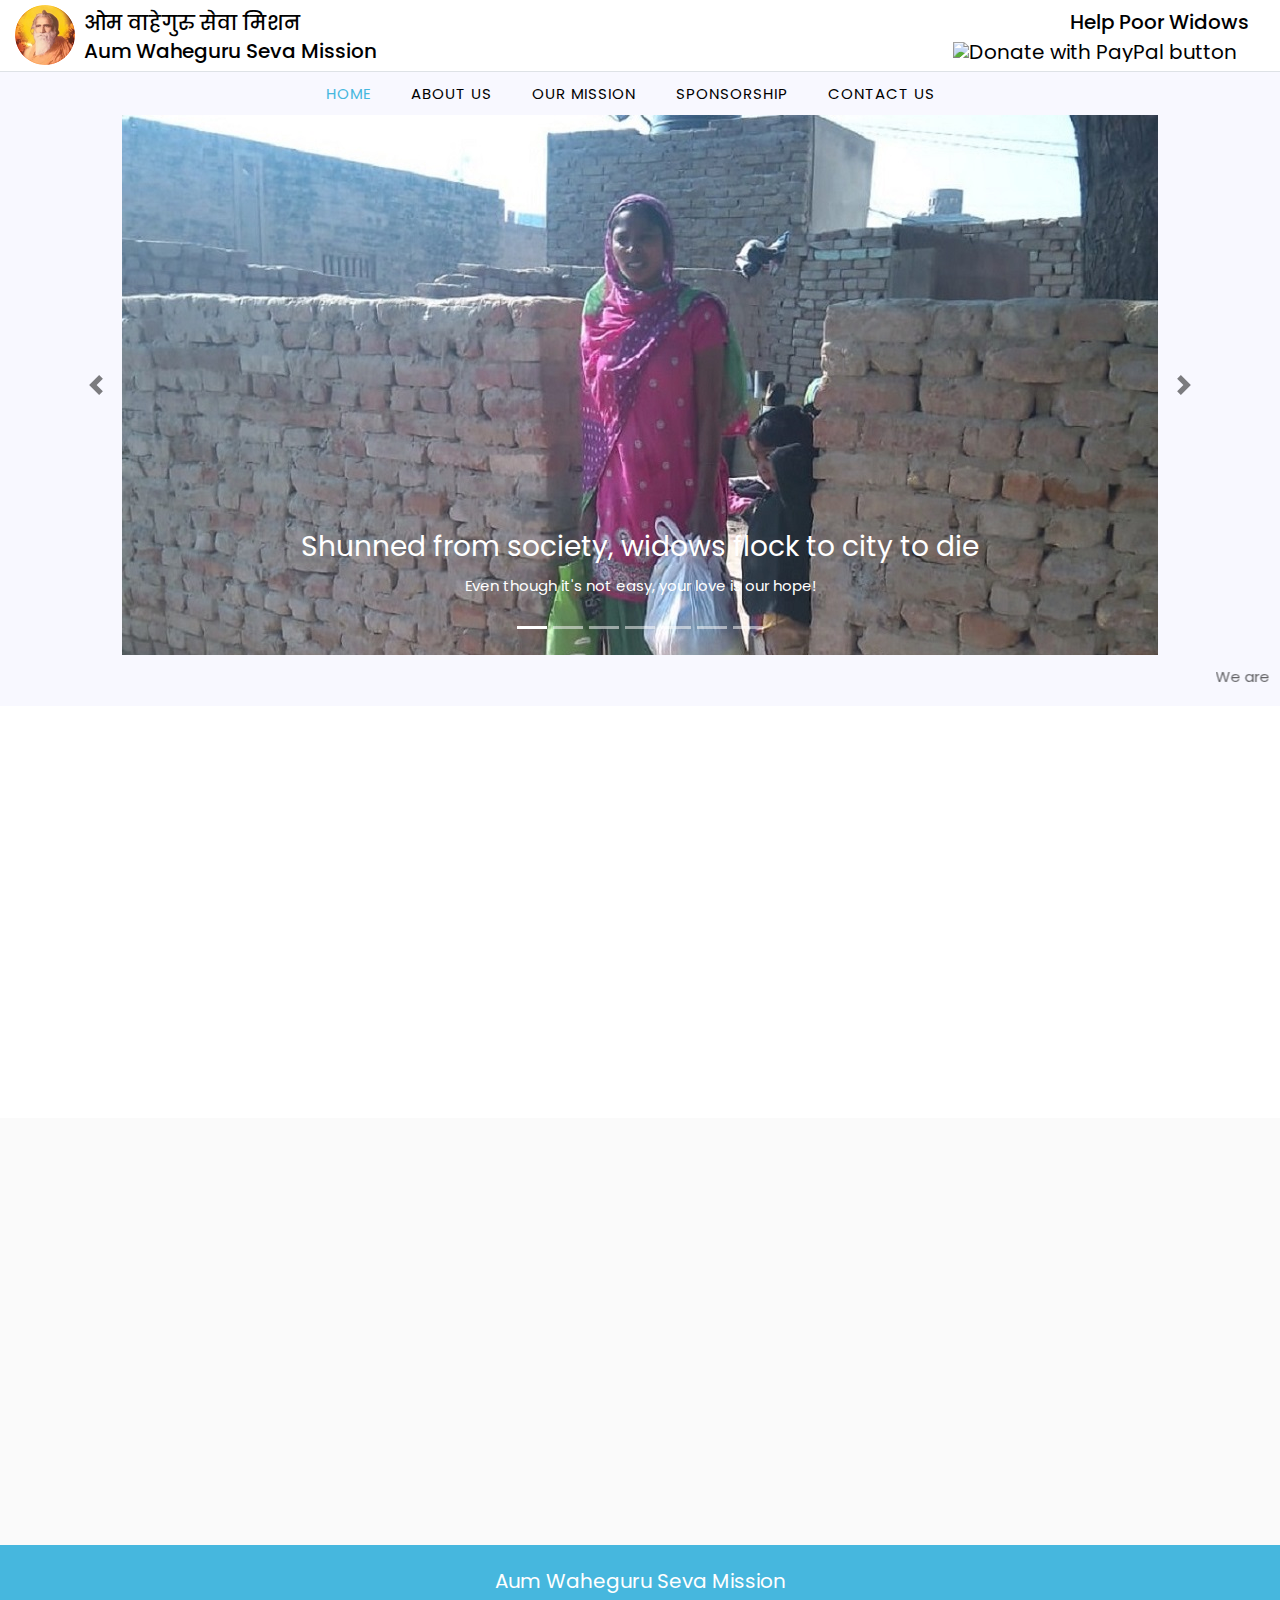
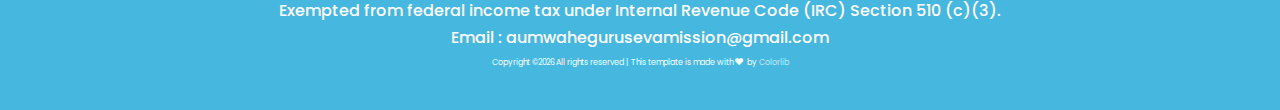
==== commit e990e5df: "more template changes" ====
--- a/index.html
+++ b/index.html
@@ -123,7 +123,7 @@
 		           <a href="#" class="logo-image pt-2 pt-lg-4">
 		          		<img alt="swamiji" style="margin-top: 0px;" src="images/swami2_60.png">
 		           </a>  
-		           <a class="navbar-brand" href="/">
+		           <a class="navbar-brand" href="index.html">
 		               <!-- 	<div class="hindi-logo-text">ओम वाहेगुरु सेवा मिशन </div>
 		                <div class="english-logo-text">Aum Waheguru Seva Mission</div> -->
 		              	<div class="pt-2">&nbsp;ओम वाहेगुरु सेवा मिशन </div>
@@ -131,7 +131,7 @@
 		           </a>
 	          </div>
 	          <div  class="col-md-3 col-lg-3 col-sm-12 align-right-center text-right">
-	               <a style="font-size:20px;" class="navbar-brand mb-2 pt-2" href="/">Help Poor Widows</a><br>
+	               <a style="font-size:20px;" class="navbar-brand mb-2 pt-2" href="index.html">Help Poor Widows</a><br>
 	              <div class=" navbar-brand mr-md-4">
 	              <form action="https://www.paypal.com/cgi-bin/webscr" method="post" target="_top">
 					<input type="hidden" name="cmd" value="_s-xclick" />
@@ -153,14 +153,14 @@
 	      </button>
 	      <div class="collapse navbar-collapse" id="ftco-nav">
 	        <ul class="navbar-nav m-auto">
-	        	<li class="nav-item active"><a href="/" class="nav-link pl-0">Home</a></li>
-	        	<li class="nav-item"><a href="/about.html" class="nav-link">About US</a></li>
+	        	<li class="nav-item active"><a href="index.html" class="nav-link pl-0">Home</a></li>
+	        	<li class="nav-item"><a href="about.html" class="nav-link">About US</a></li>
 	        	<!-- <li class="nav-item"><a href="/team" class="nav-link">Our Team</a></li> -->
-	        	<li class="nav-item"><a href="/mission.html" class="nav-link">Our Mission</a></li>
-	        	<li class="nav-item"><a href="/sponsorship.html" class="nav-link">Sponsorship</a></li>
+	        	<li class="nav-item"><a href="mission.html" class="nav-link">Our Mission</a></li>
+	        	<li class="nav-item"><a href="sponsorship.html" class="nav-link">Sponsorship</a></li>
 	        	<!-- <li class="nav-item"><a href="/gallery" class="nav-link">Gallery</a></li>     	
 	        	<li class="nav-item"><a href="/event" class="nav-link">Events</a></li> -->
-	          <li class="nav-item"><a href="/contact.html" class="nav-link">Contact Us</a></li>
+	          <li class="nav-item"><a href="contact.html" class="nav-link">Contact Us</a></li>
 	         <!--   <li class="nav-item"><a href="/read" class="nav-link">Stress Management</a></li> -->
 	           
 	        </ul>
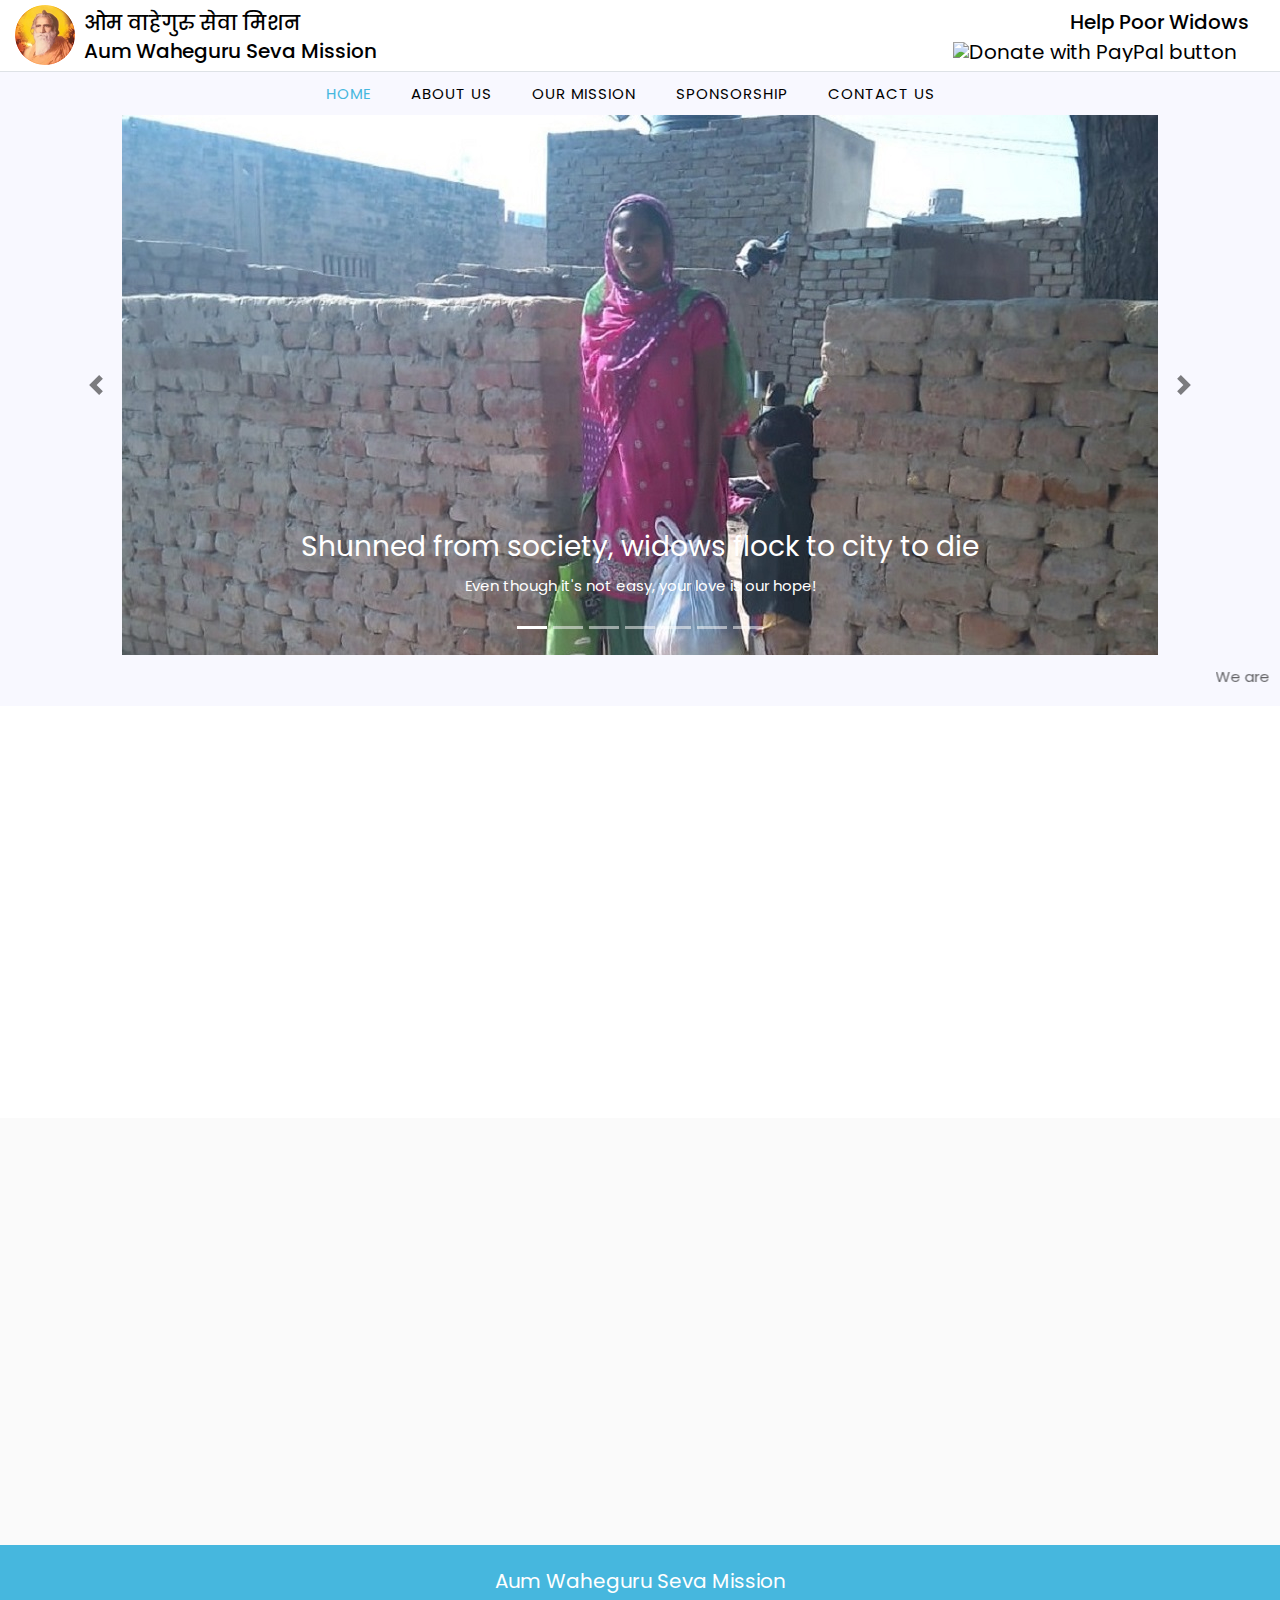
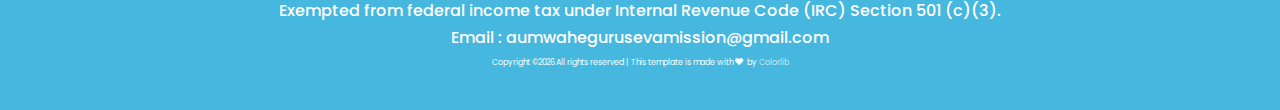
==== commit 18ff464b: "Fix text for tax code on all pages" ====
--- a/index.html
+++ b/index.html
@@ -492,7 +492,7 @@
         <div class="row">
           <div class="col-md-12 text-center">
 			<h5 style="color:white">Aum Waheguru Seva Mission</h5>
-			<h6 style="color:white">Exempted from federal income tax under Internal Revenue Code (IRC) Section 510 (c)(3).</h6>
+			<h6 style="color:white">Exempted from federal income tax under Internal Revenue Code (IRC) Section 501 (c)(3).</h6>
 			<h6 style="color:white">Email : aumwahegurusevamission@gmail.com</h6>
            <!-- Link back to Colorlib can't be removed. Template is licensed under CC BY 3.0. -->
 			  <p style="color:azure"> Copyright &copy;<script>document.write(new Date().getFullYear());</script>
